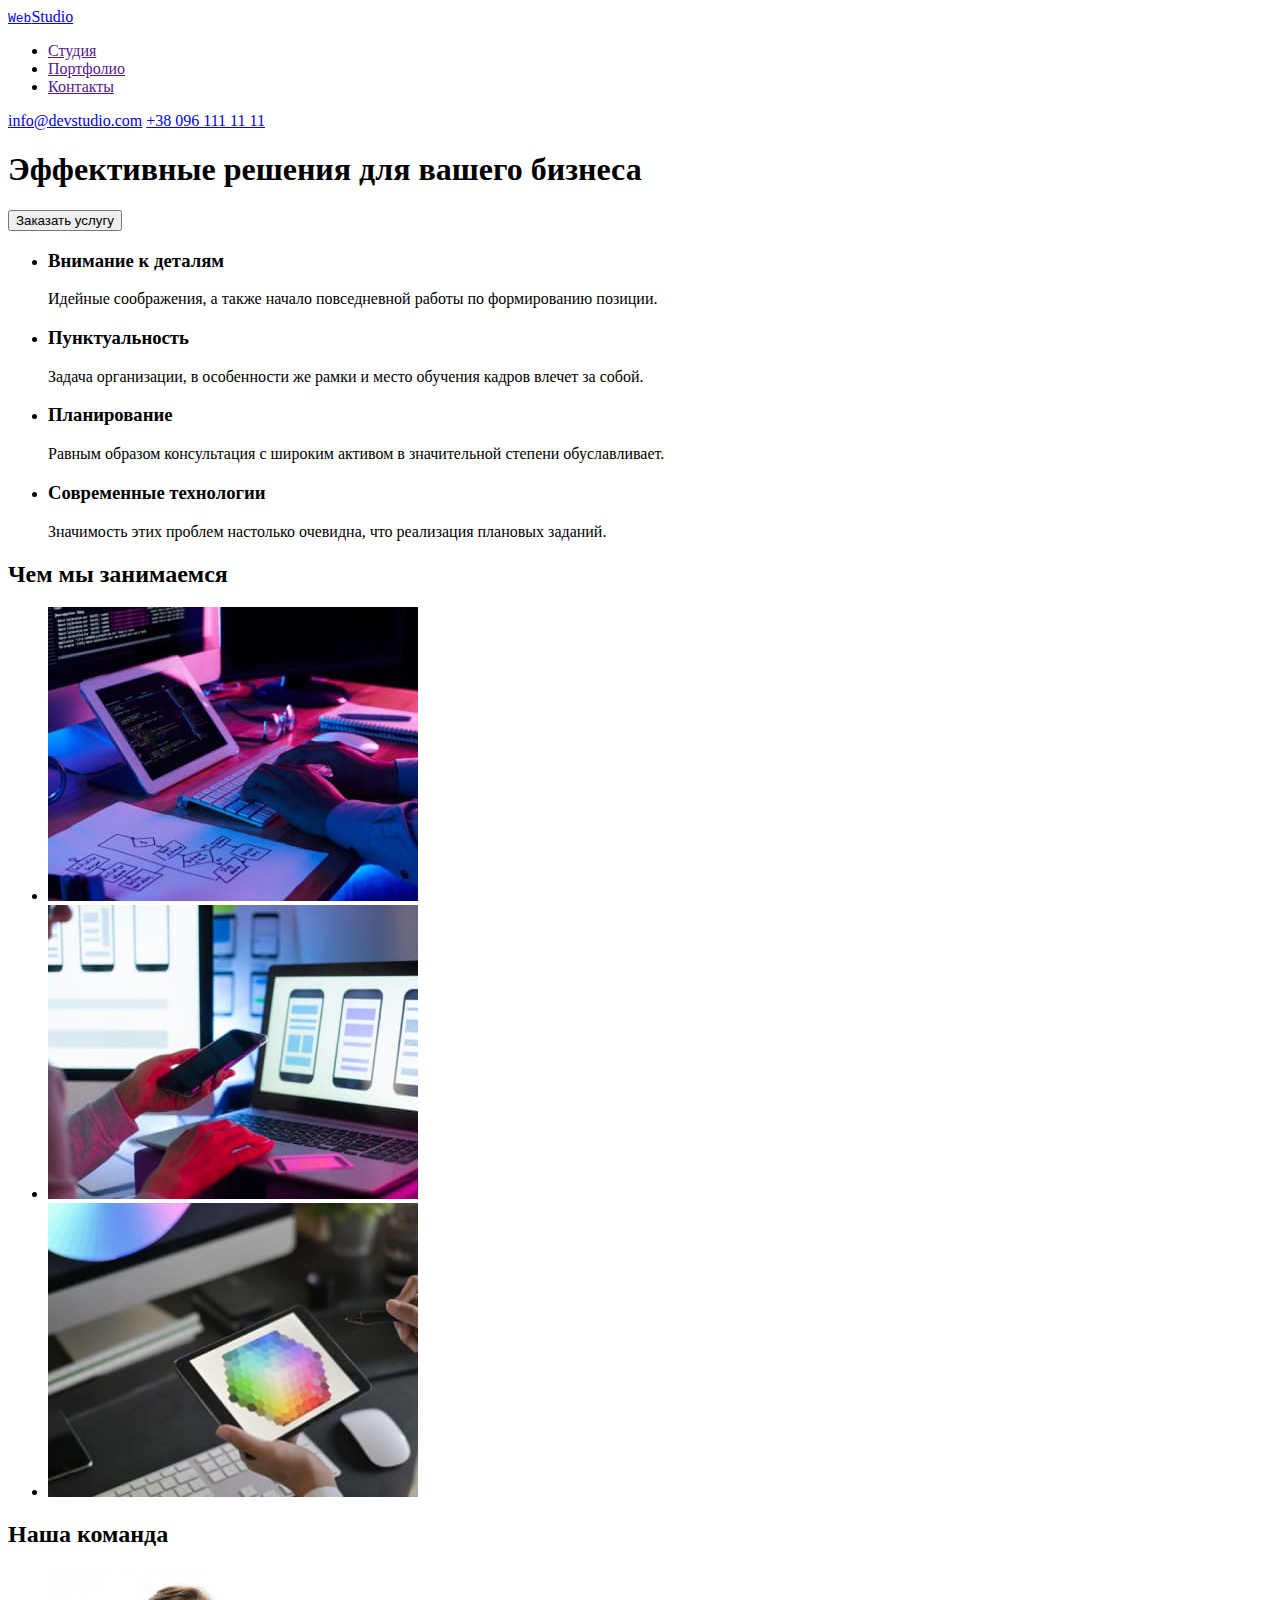
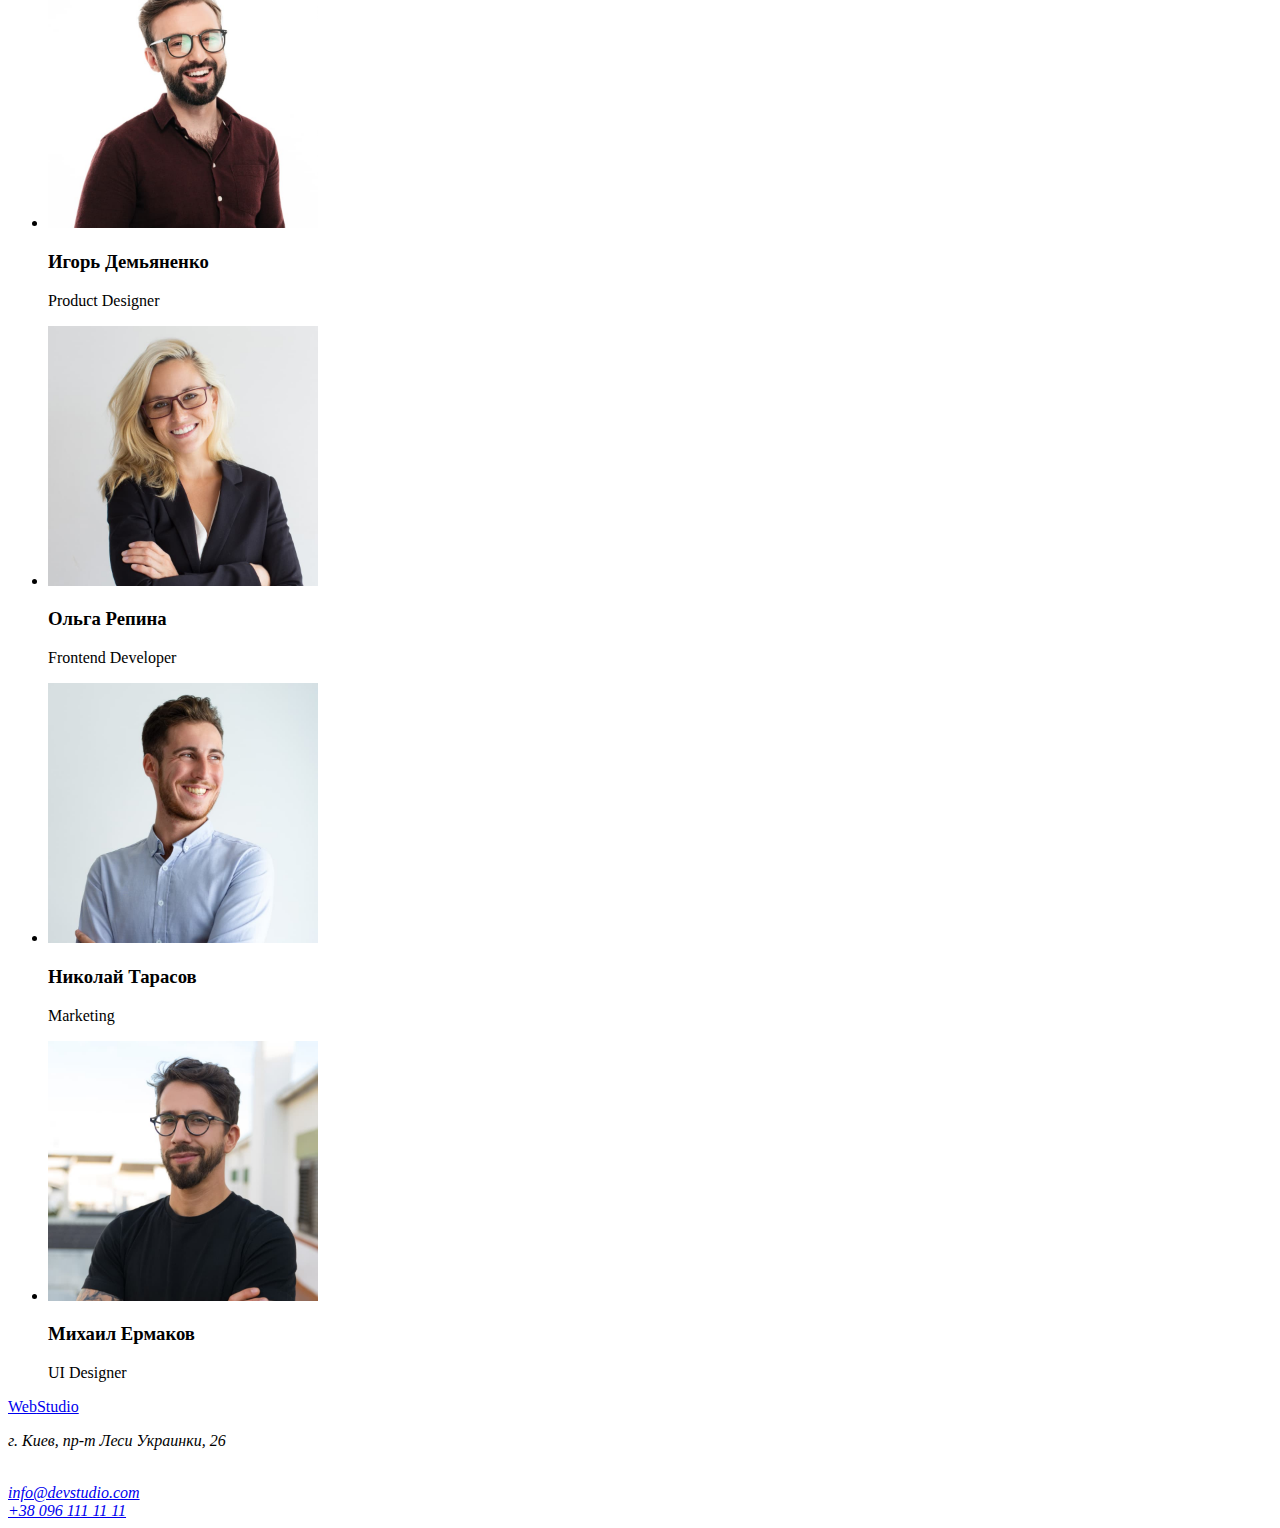
==== index.html @ 7d55f11e "копія дз 1" ====
<!DOCTYPE html>
<html lang="ru">
<head>
    <meta charset="UTF-8">
    <meta http-equiv="X-UA-Compatible" content="IE=edge">
    <meta name="viewport" content="width=device-width, initial-scale=1.0">
    <title>Document</title>
</head>
<body>
    <header>
        <nav>
            <a href="index.html"><samp>Web</samp>Studio</a>
            <ul>
                <li><a href="">Студия</a></li>
                <li><a href="">Портфолио</a></li>
                <li><a href="">Контакты</a></li>
            </ul>
        </nav>
        <div>
            <a href="mailto:info@devstudio.com">info@devstudio.com</a>
            <a href="tel:+380961111111">+38 096 111 11 11</a>
        </div>
    </header>
    <main>
        <!-- секція герой -->
        <section>
            <h1>Эффективные решения для вашего бизнеса</h1>
            <button type="button" >Заказать услугу</button>
        </section>

        <!-- секція про нас -->

        <section>
            <h2 hidden>О нас</h2>
            <ul>
                <li>
                    <h3>Внимание к деталям</h3>
                    <p>Идейные соображения, а также начало повседневной работы по формированию позиции.</p>
                </li>
                <li>
                    <h3>Пунктуальность</h3>
                    <p>Задача организации, в особенности же рамки и место обучения кадров влечет за собой.</p>
                </li>
                <li>
                    <h3>Планирование</h3>
                    <p>Равным образом консультация с широким активом в значительной степени обуславливает.</p>
                </li>
                <li>
                    <h3>Современные технологии</h3>
                    <p>Значимость этих проблем настолько очевидна, что реализация плановых заданий.</p>
                </li>
            </ul>
        </section>

        <!-- секція чим ми займамося -->
        <section>
            <h2>Чем мы занимаемся</h2>
            <ul>
                <li>
                    <img src="./images/work/work1.jpg" alt="Работа за компьютером" width="370">
                </li>
                <li>
                    <img src="./images/work/work2.jpg" alt="Рука с телефоном перед компьютером" width="370">
                </li>
                <li>
                    <img src="./images/work/work3.jpg" alt="Планшет" width="370" >
                </li>
            </ul>
        </section>

        <!-- секція наша команда -->
        <section>
                <h2>Наша команда</h2>
                <ul>
                    <li>
                        <img src="./images/team/person1.jpg" alt="фото мужчины" width="270" >
                        <h3>Игорь Демьяненко</h3>
                        <p>Product Designer</p>
                    </li>
                    <li>
                        <img src="./images/team/person2.jpg" alt="фото женщины" width="270">
                        <h3>Ольга Репина</h3>
                        <p>Frontend Developer</p>
                    </li>
                    <li>
                        <img src="./images/team/person3.jpg" alt="фото мужчины" width="270">
                        <h3>Николай Тарасов</h3>
                        <p>Marketing</p>
                    </li>
                    <li>
                        <img src="./images/team/person4.jpg" alt="фото мужчины"  width="270">
                        <h3>Михаил Ермаков</h3>
                        <p>UI Designer</p>
                    </li>
                </ul>
        </section>
    </main>


    <footer>
        <a href="index.html"><span>Web</span>Studio</a>
        <address>
            <p>г. Киев, пр-т Леси Украинки, 26</p><br />
            <a href="mailto:info@devstudio.com">info@devstudio.com</a><br />
            <a href="tel:+380961111111">+38 096 111 11 11</a>
        </address>
    </footer>
</body>
</html>
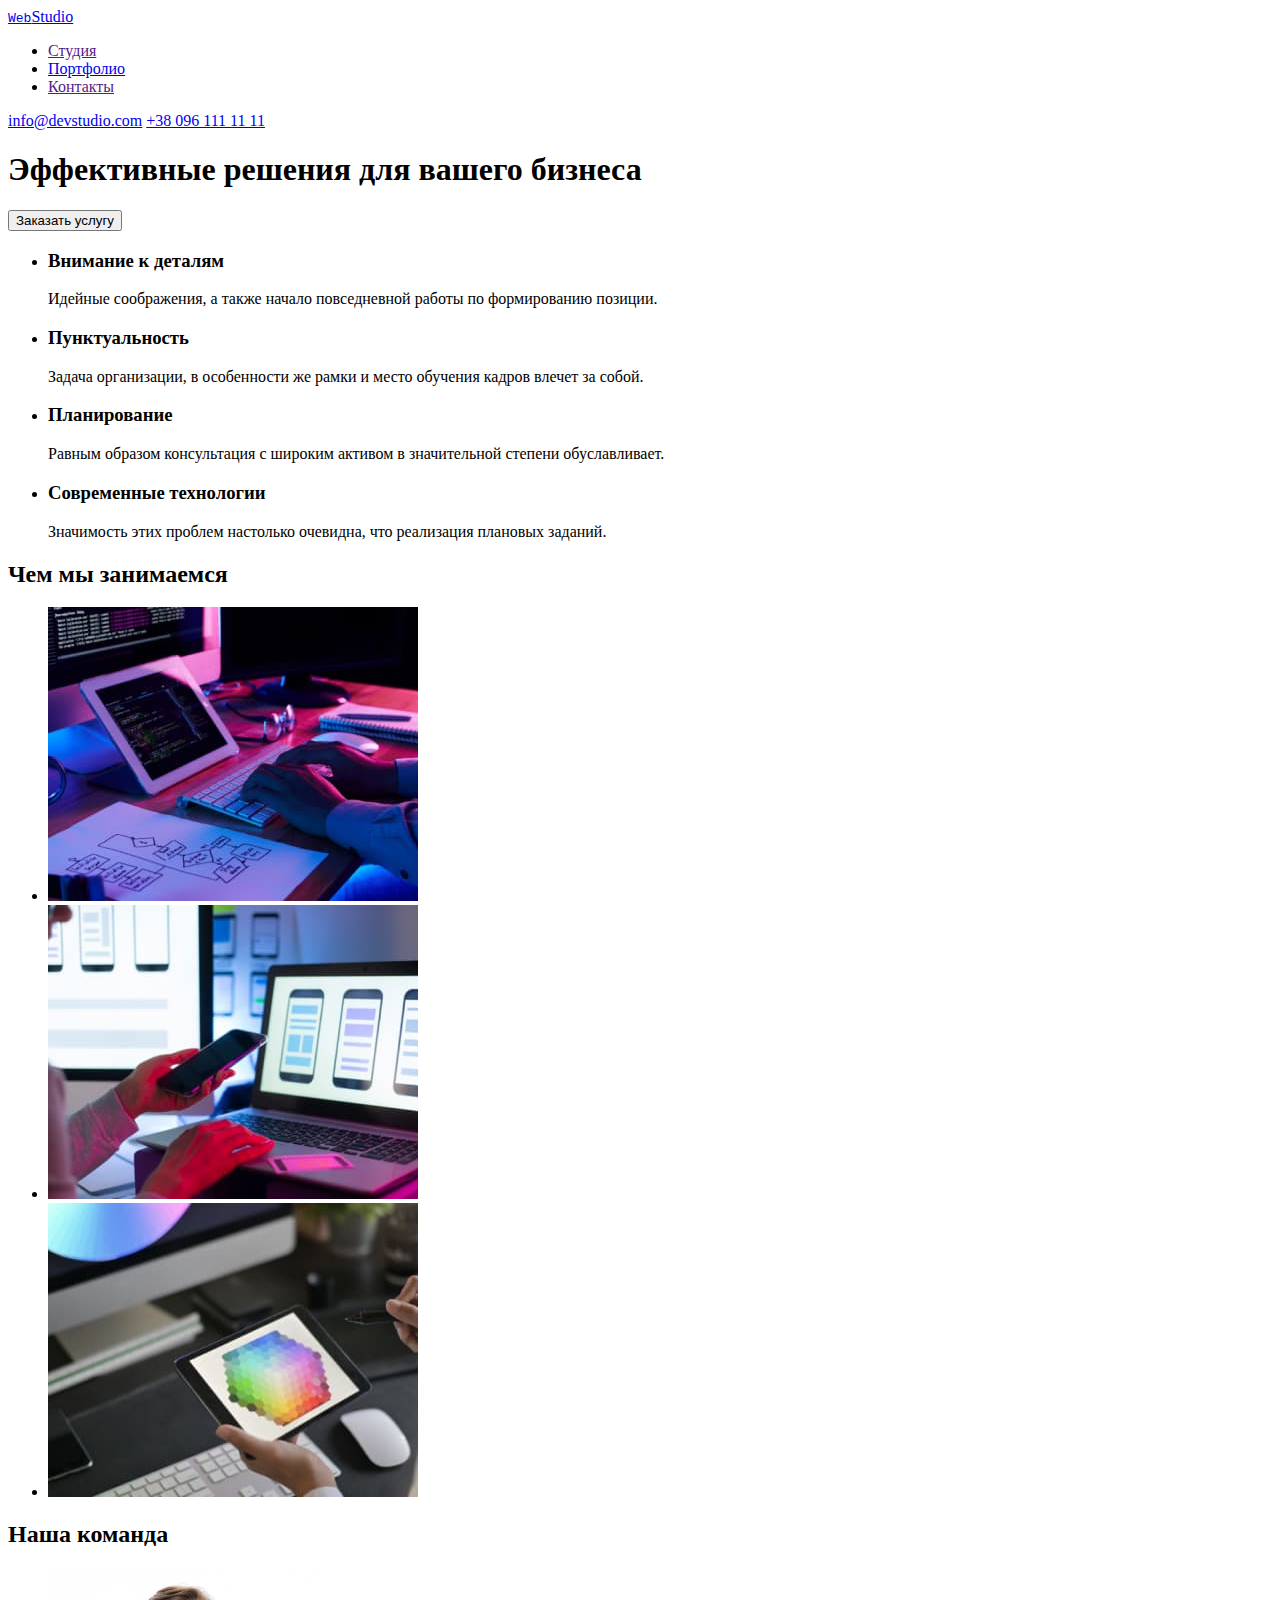
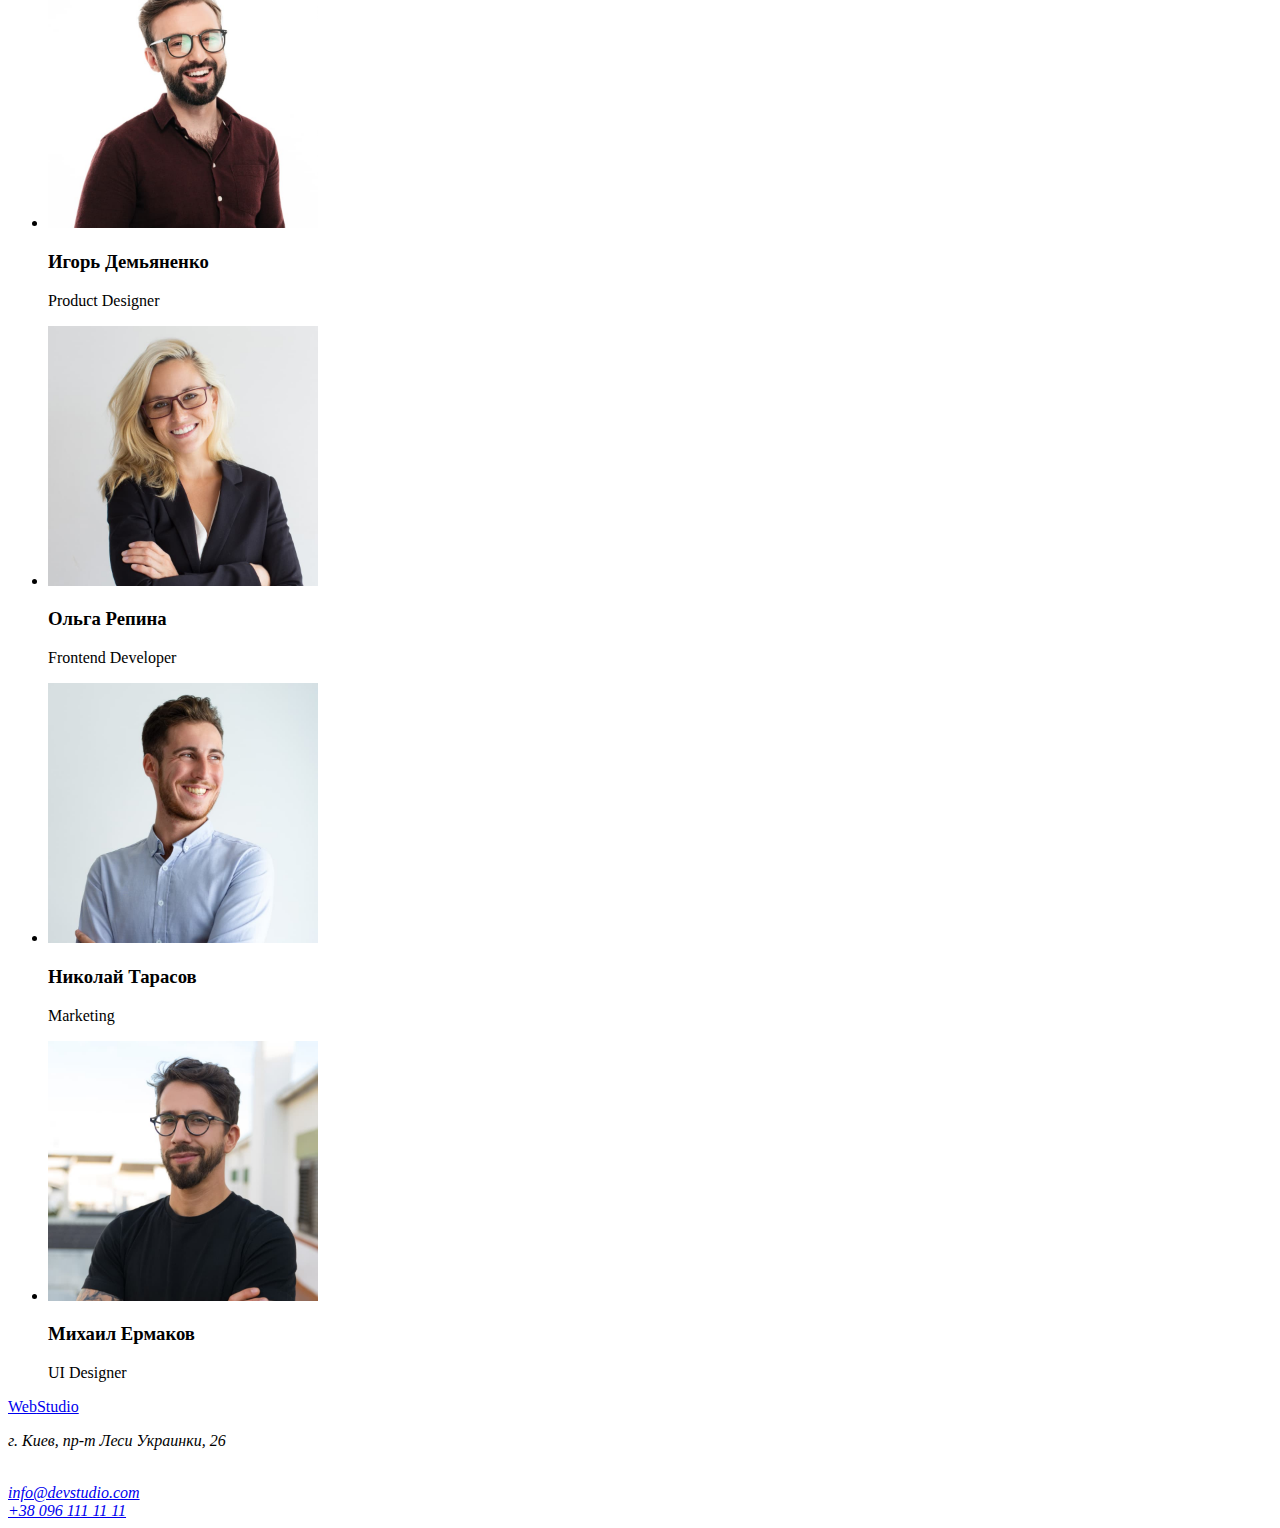
==== commit 207600b4: "дз1+портфоліо" ====
--- a/index.html
+++ b/index.html
@@ -5,6 +5,7 @@
     <meta http-equiv="X-UA-Compatible" content="IE=edge">
     <meta name="viewport" content="width=device-width, initial-scale=1.0">
     <title>Document</title>
+    <link rel="stylesheet" href="./css/style.css">
 </head>
 <body>
     <header>
@@ -12,7 +13,7 @@
             <a href="index.html"><samp>Web</samp>Studio</a>
             <ul>
                 <li><a href="">Студия</a></li>
-                <li><a href="">Портфолио</a></li>
+                <li><a href="./portfolio.html">Портфолио</a></li>
                 <li><a href="">Контакты</a></li>
             </ul>
         </nav>
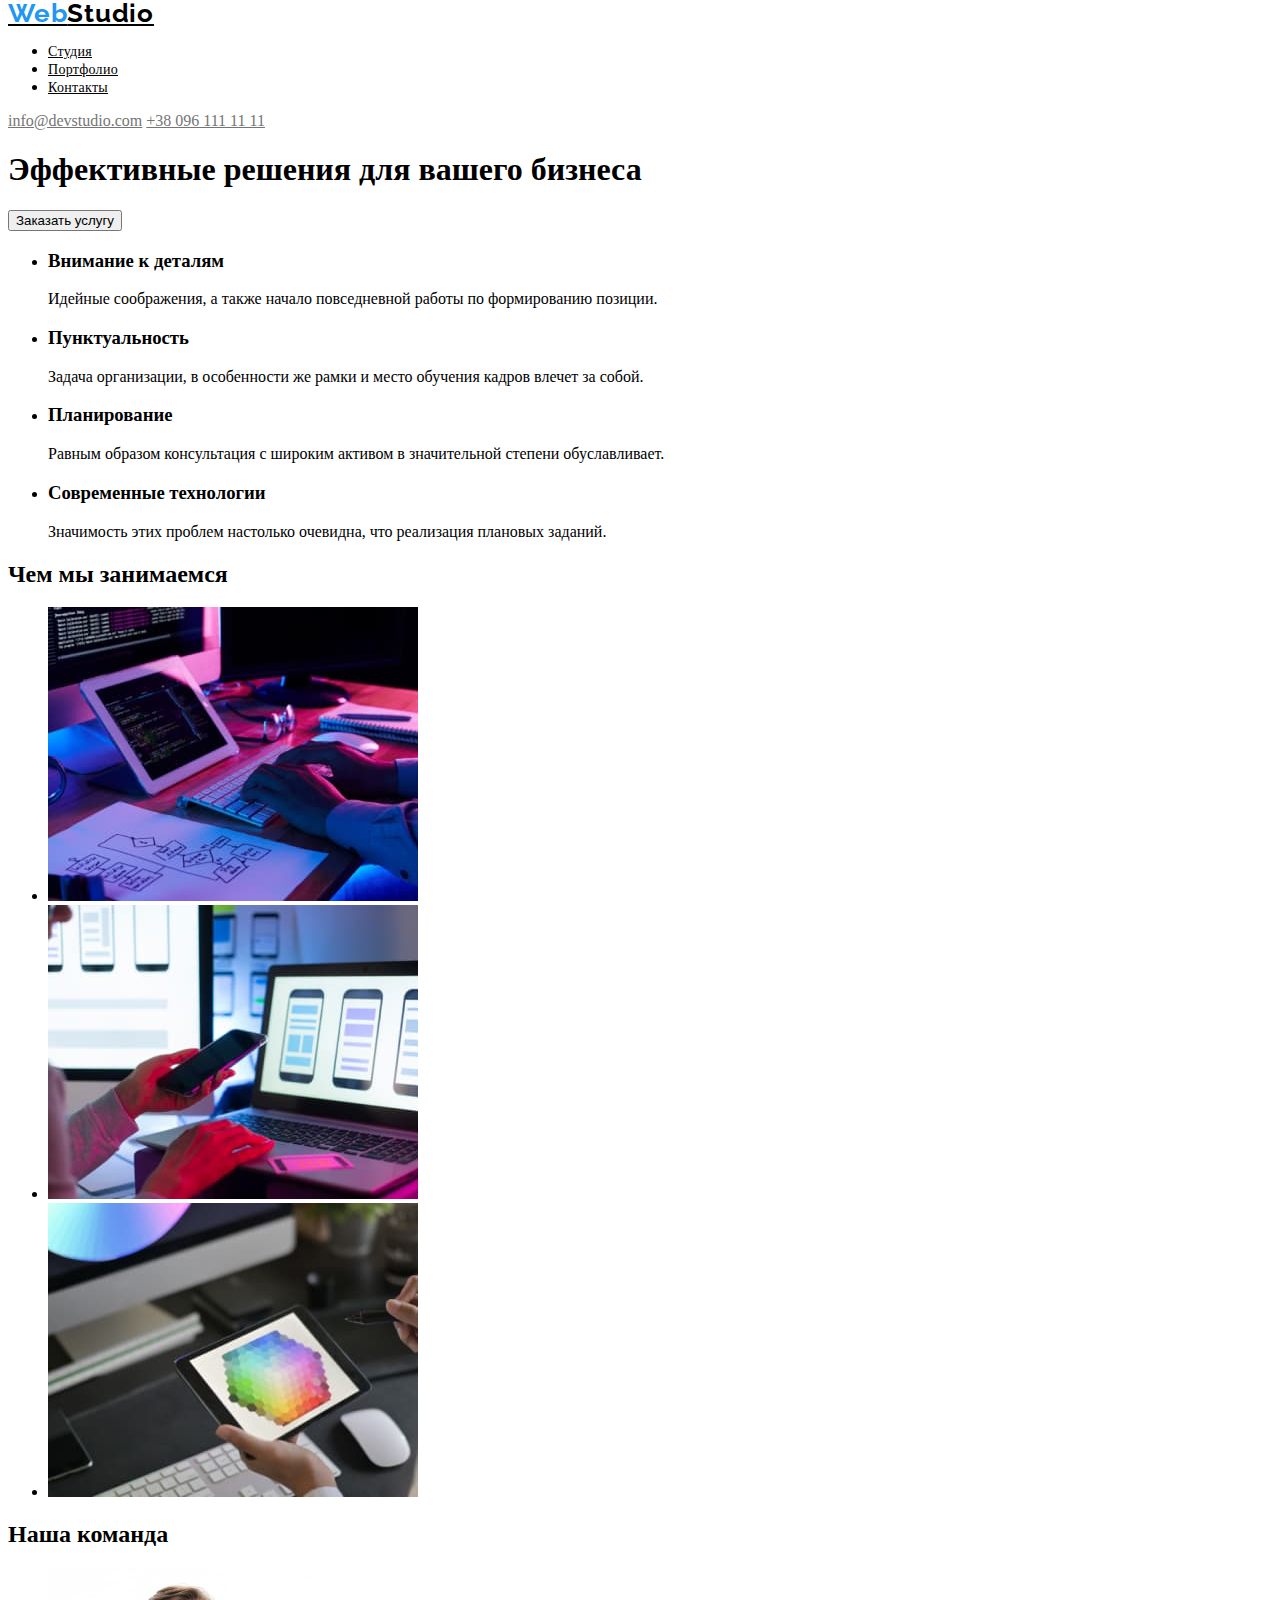
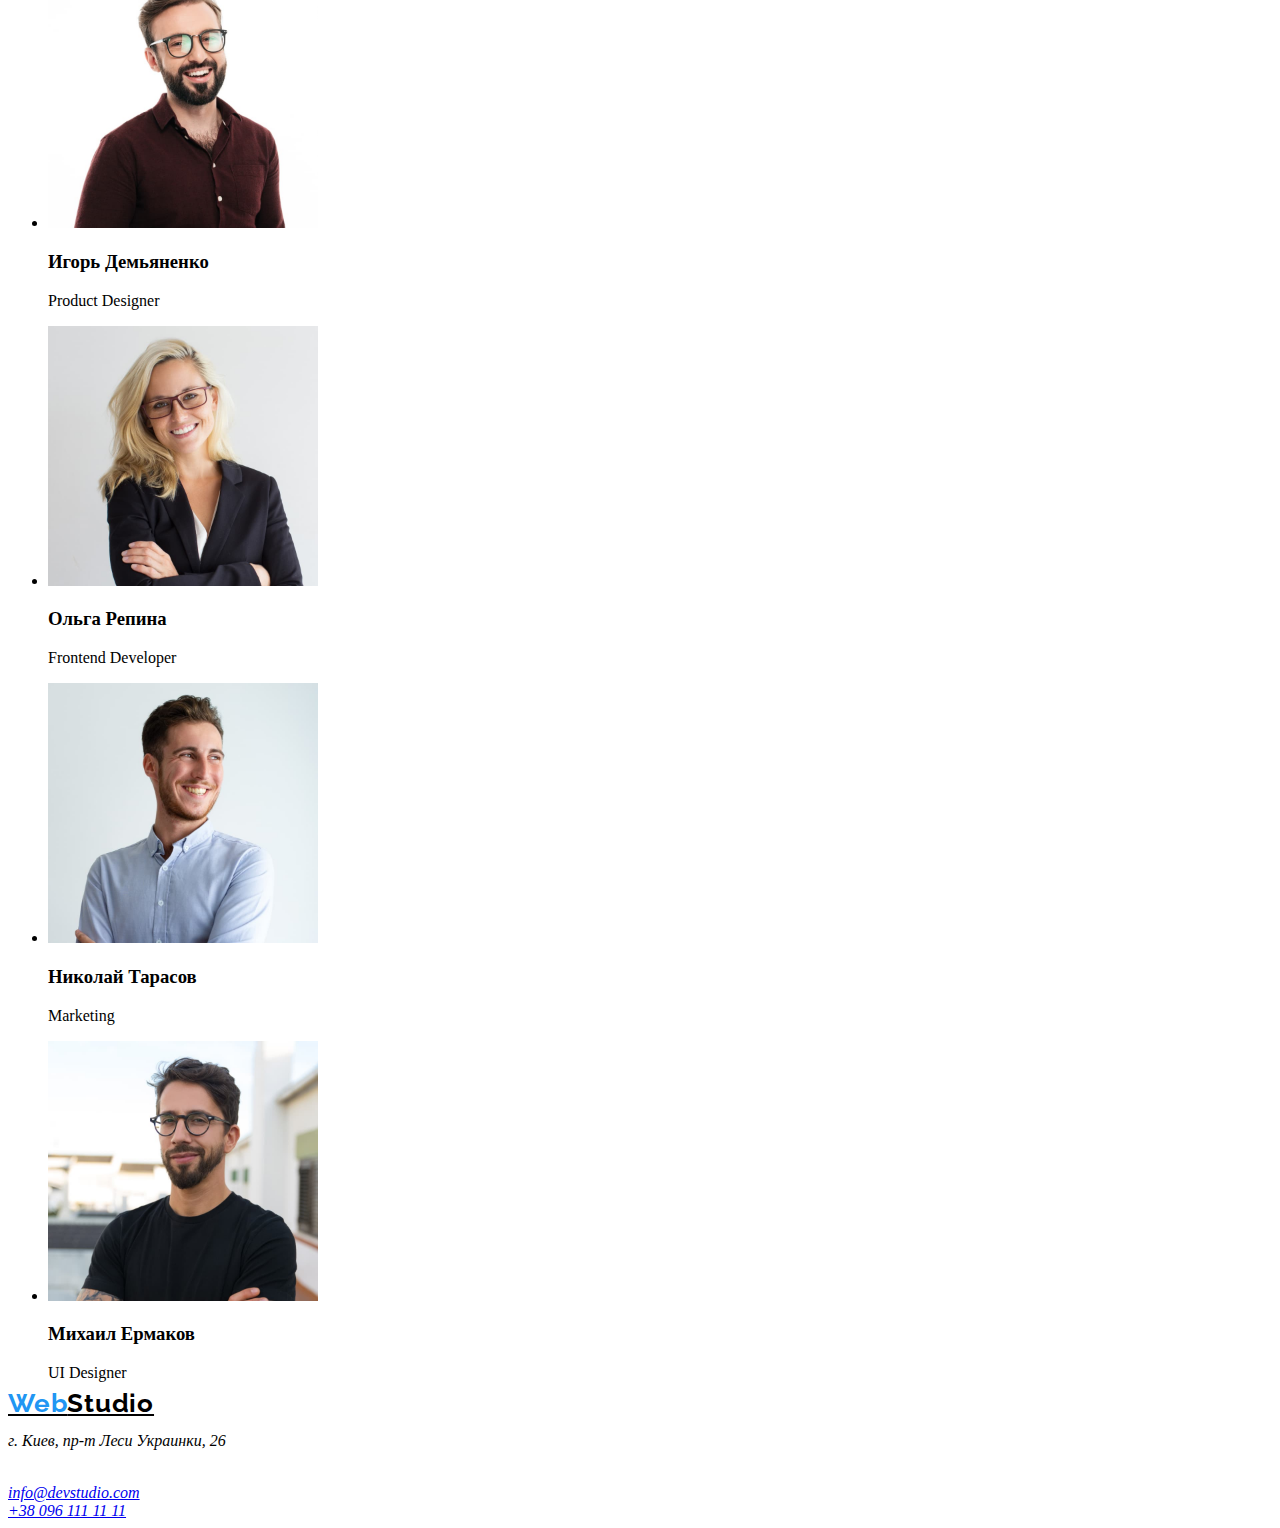
==== commit 8087d04c: "стилі в header" ====
--- a/index.html
+++ b/index.html
@@ -5,21 +5,22 @@
     <meta http-equiv="X-UA-Compatible" content="IE=edge">
     <meta name="viewport" content="width=device-width, initial-scale=1.0">
     <title>Document</title>
+    <link href="https://fonts.googleapis.com/css2?family=Raleway:wght@700&family=Roboto:wght@400;500;700;900&display=swap" rel="stylesheet">
     <link rel="stylesheet" href="./css/style.css">
 </head>
 <body>
-    <header>
-        <nav>
-            <a href="index.html"><samp>Web</samp>Studio</a>
+    <header class="heder">
+        <nav class="nav">
+            <a class="logo" href="index.html"><span class="web">Web</span>Studio</a>
             <ul>
-                <li><a href="">Студия</a></li>
-                <li><a href="./portfolio.html">Портфолио</a></li>
-                <li><a href="">Контакты</a></li>
+                <li><a class="nav-link" href="index.html">Студия</a></li>
+                <li><a class="nav-link" href="./portfolio.html">Портфолио</a></li>
+                <li><a class="nav-link" href="">Контакты</a></li>
             </ul>
         </nav>
-        <div>
-            <a href="mailto:info@devstudio.com">info@devstudio.com</a>
-            <a href="tel:+380961111111">+38 096 111 11 11</a>
+        <div class="contacts-link">
+            <a class="contacts-link" href="mailto:info@devstudio.com">info@devstudio.com</a>
+            <a  class="contacts-link" href="tel:+380961111111">+38 096 111 11 11</a>
         </div>
     </header>
     <main>
@@ -99,7 +100,7 @@
 
 
     <footer>
-        <a href="index.html"><span>Web</span>Studio</a>
+        <a  class="logo" href="index.html"><span class="web">Web</span>Studio</a>
         <address>
             <p>г. Киев, пр-т Леси Украинки, 26</p><br />
             <a href="mailto:info@devstudio.com">info@devstudio.com</a><br />
--- a/css/style.css
+++ b/css/style.css
@@ -0,0 +1,59 @@
+:root {
+    --main-text-color: #757575;
+    --logo-color: #000000;
+    --secondary-title-colour: #FFFFFF;
+    --title-colour: #212121;
+    --akcent-colour: #2196F3;
+    --main-font: "Roboto"; sans-serif;
+    --secondary-font: "Raleway"; sans-serif;
+}
+
+/* стилі сторінки */
+
+.page {
+    font-family: var(--maint-font);
+    color: var(--main-text-color);
+}
+.list {
+    list-style: none;
+}
+.link {
+    text-decoration: none;
+}
+
+/* logo */
+
+.logo {
+    font-family: var(--secondary-font);
+    font-weight: bold;
+    font-size: 26px;
+    line-height: 1.19px;
+    letter-spacing: 0.03em;
+    color: var(--logo-color);
+}
+
+.web {
+    color: var(--akcent-colour);
+}
+
+/* nav */
+
+.nav-link {
+    color: var var(--title-colour);
+    font-weight: 500;
+    font-size: 14px;
+    line-height: 1.14px;
+    letter-spacing: 0.02em;
+}
+
+.contacts-link {
+    color: var(--main-text-color);
+}
+
+.nav-link:hover,
+.nav-link:focus,
+.contacts-link:hover,
+.contacts-link:focus {
+    color: var(--akcent-colour)
+}
+
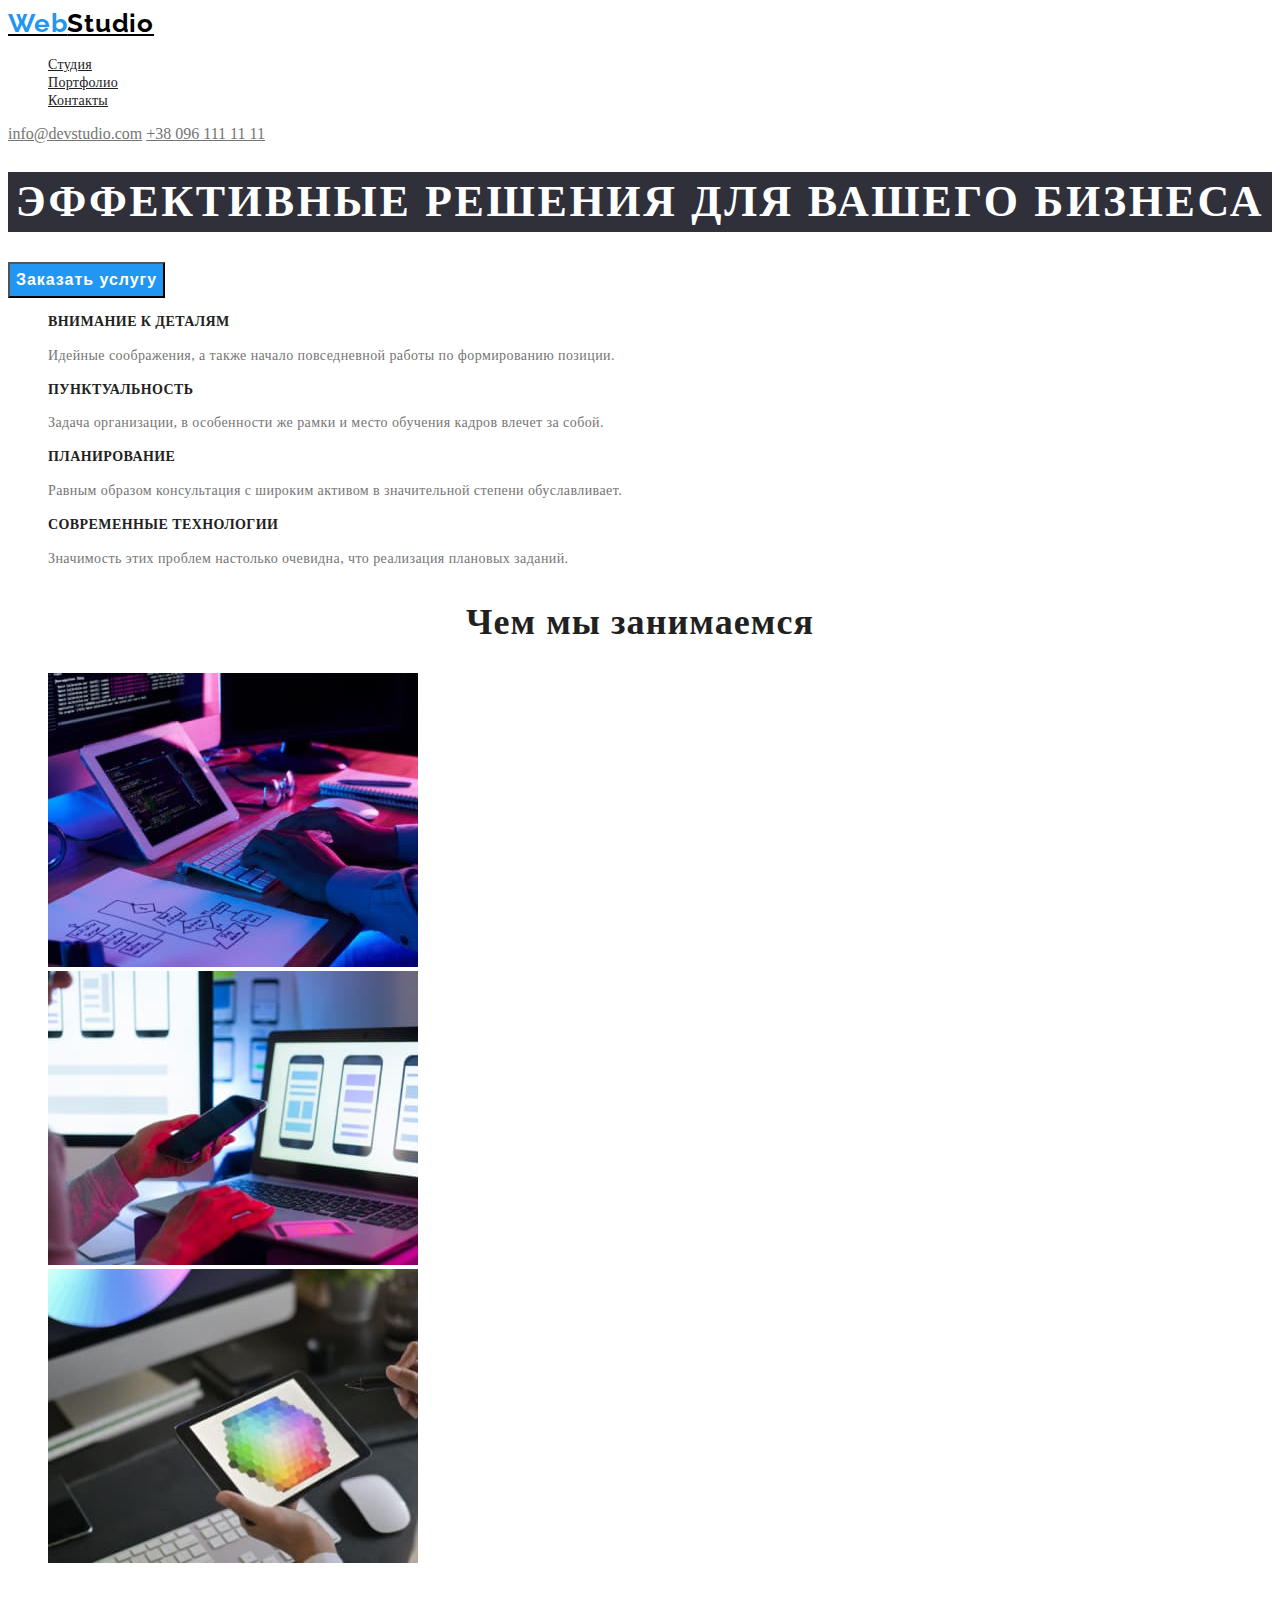
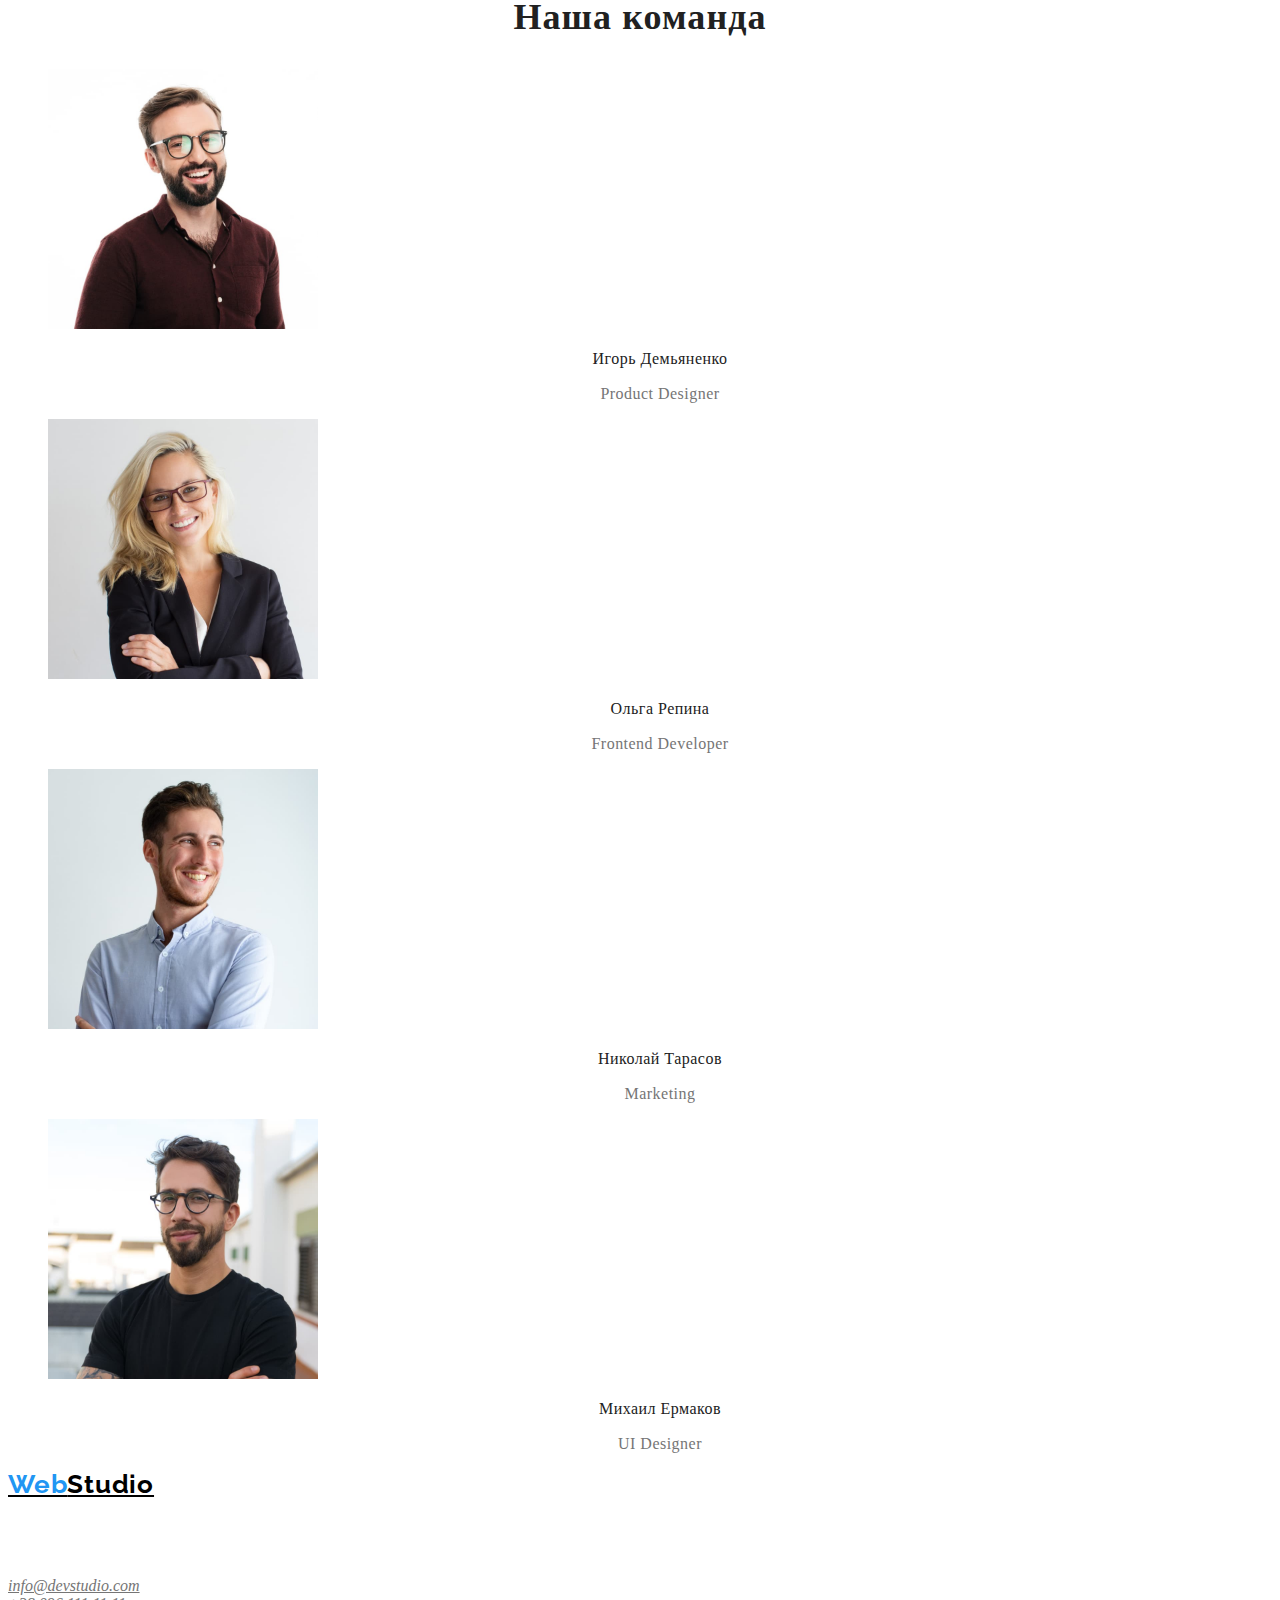
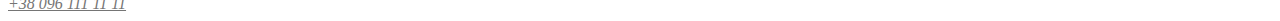
==== commit 2c67d7eb: "головна сторінка текст" ====
--- a/index.html
+++ b/index.html
@@ -8,56 +8,56 @@
     <link href="https://fonts.googleapis.com/css2?family=Raleway:wght@700&family=Roboto:wght@400;500;700;900&display=swap" rel="stylesheet">
     <link rel="stylesheet" href="./css/style.css">
 </head>
-<body>
+<body class="page" >
     <header class="heder">
         <nav class="nav">
             <a class="logo" href="index.html"><span class="web">Web</span>Studio</a>
-            <ul>
+            <ul class="link">
                 <li><a class="nav-link" href="index.html">Студия</a></li>
                 <li><a class="nav-link" href="./portfolio.html">Портфолио</a></li>
                 <li><a class="nav-link" href="">Контакты</a></li>
             </ul>
         </nav>
         <div class="contacts-link">
-            <a class="contacts-link" href="mailto:info@devstudio.com">info@devstudio.com</a>
-            <a  class="contacts-link" href="tel:+380961111111">+38 096 111 11 11</a>
+            <a class="contacts-link link" href="mailto:info@devstudio.com">info@devstudio.com</a>
+            <a  class="contacts-link link" href="tel:+380961111111">+38 096 111 11 11</a>
         </div>
     </header>
     <main>
         <!-- секція герой -->
-        <section>
-            <h1>Эффективные решения для вашего бизнеса</h1>
-            <button type="button" >Заказать услугу</button>
+        <section class="section-hero" >
+            <h1 class="hero-title">Эффективные решения для вашего бизнеса</h1>
+            <button class="hero-button" type="button" >Заказать услугу</button>
         </section>
 
         <!-- секція про нас -->
 
-        <section>
+        <section class="about-us">
             <h2 hidden>О нас</h2>
-            <ul>
+            <ul  class="link">
                 <li>
-                    <h3>Внимание к деталям</h3>
-                    <p>Идейные соображения, а также начало повседневной работы по формированию позиции.</p>
+                    <h3 class="about-us-title">Внимание к деталям</h3>
+                    <p class="about-us-text">Идейные соображения, а также начало повседневной работы по формированию позиции.</p>
                 </li>
                 <li>
-                    <h3>Пунктуальность</h3>
-                    <p>Задача организации, в особенности же рамки и место обучения кадров влечет за собой.</p>
+                    <h3  class="about-us-title">Пунктуальность</h3>
+                    <p class="about-us-text">Задача организации, в особенности же рамки и место обучения кадров влечет за собой.</p>
                 </li>
                 <li>
-                    <h3>Планирование</h3>
-                    <p>Равным образом консультация с широким активом в значительной степени обуславливает.</p>
+                    <h3 class="about-us-title">Планирование</h3>
+                    <p class="about-us-text">Равным образом консультация с широким активом в значительной степени обуславливает.</p>
                 </li>
                 <li>
-                    <h3>Современные технологии</h3>
-                    <p>Значимость этих проблем настолько очевидна, что реализация плановых заданий.</p>
+                    <h3 class="about-us-title">Современные технологии</h3>
+                    <p class="about-us-text">Значимость этих проблем настолько очевидна, что реализация плановых заданий.</p>
                 </li>
             </ul>
         </section>
 
         <!-- секція чим ми займамося -->
-        <section>
-            <h2>Чем мы занимаемся</h2>
-            <ul>
+        <section class="section-work">
+            <h2 class="work-title" >Чем мы занимаемся</h2>
+            <ul class="link" >
                 <li>
                     <img src="./images/work/work1.jpg" alt="Работа за компьютером" width="370">
                 </li>
@@ -71,28 +71,28 @@
         </section>
 
         <!-- секція наша команда -->
-        <section>
-                <h2>Наша команда</h2>
-                <ul>
+        <section class="our-team">
+                <h2 class="team-title">Наша команда</h2>
+                <ul class="link">
                     <li>
                         <img src="./images/team/person1.jpg" alt="фото мужчины" width="270" >
-                        <h3>Игорь Демьяненко</h3>
-                        <p>Product Designer</p>
+                        <h3 class="team-name">Игорь Демьяненко</h3>
+                        <p class="team-text">Product Designer</p>
                     </li>
                     <li>
                         <img src="./images/team/person2.jpg" alt="фото женщины" width="270">
-                        <h3>Ольга Репина</h3>
-                        <p>Frontend Developer</p>
+                        <h3 class="team-name">Ольга Репина</h3>
+                        <p class="team-text">Frontend Developer</p>
                     </li>
                     <li>
                         <img src="./images/team/person3.jpg" alt="фото мужчины" width="270">
-                        <h3>Николай Тарасов</h3>
-                        <p>Marketing</p>
+                        <h3 class="team-name">Николай Тарасов</h3>
+                        <p class="team-text">Marketing</p>
                     </li>
                     <li>
                         <img src="./images/team/person4.jpg" alt="фото мужчины"  width="270">
-                        <h3>Михаил Ермаков</h3>
-                        <p>UI Designer</p>
+                        <h3 class="team-name">Михаил Ермаков</h3>
+                        <p class="team-text">UI Designer</p>
                     </li>
                 </ul>
         </section>
@@ -102,9 +102,9 @@
     <footer>
         <a  class="logo" href="index.html"><span class="web">Web</span>Studio</a>
         <address>
-            <p>г. Киев, пр-т Леси Украинки, 26</p><br />
-            <a href="mailto:info@devstudio.com">info@devstudio.com</a><br />
-            <a href="tel:+380961111111">+38 096 111 11 11</a>
+            <p class="address">г. Киев, пр-т Леси Украинки, 26</p><br />
+            <a class="contacts-link link" href="mailto:info@devstudio.com">info@devstudio.com</a><br />
+            <a class="contacts-link link" href="tel:+380961111111">+38 096 111 11 11</a>
         </address>
     </footer>
 </body>
--- a/css/style.css
+++ b/css/style.css
@@ -14,20 +14,19 @@
     font-family: var(--maint-font);
     color: var(--main-text-color);
 }
-.list {
+
+.link {
     list-style: none;
 }
-.link {
-    text-decoration: none;
-}
+
 
 /* logo */
 
 .logo {
     font-family: var(--secondary-font);
-    font-weight: bold;
+    font-weight: 700;
     font-size: 26px;
-    line-height: 1.19px;
+    line-height: 1.19;
     letter-spacing: 0.03em;
     color: var(--logo-color);
 }
@@ -39,10 +38,10 @@
 /* nav */
 
 .nav-link {
-    color: var var(--title-colour);
+    color:var(--title-colour);
     font-weight: 500;
     font-size: 14px;
-    line-height: 1.14px;
+    line-height: 1.14;
     letter-spacing: 0.02em;
 }
 
@@ -56,4 +55,92 @@
 .contacts-link:focus {
     color: var(--akcent-colour)
 }
+ .hero-title {
+    font-weight: 900;
+    font-size: 44px;
+    line-height: 1.36;
+    text-align: center;
+    letter-spacing: 0.06em;
+    text-transform: uppercase;
+    color: var(--secondary-title-colour);
+    background-color: #2F303A;
+ }
+ .hero-button {
+    font-weight: 700;
+    font-size: 16px;
+    line-height: 1.87;    
+    display: flex;
+    align-items: center;
+    text-align: center;
+    letter-spacing: 0.06em;
+    color: var(--secondary-title-colour);
+    background-color: var(--akcent-colour);
+ }
 
+ /* <!-- секція про нас --> */
+
+ .about-us-title {
+    font-size: 14px;
+    line-height: 1.14;
+    letter-spacing: 0.03em;
+    text-transform: uppercase;
+    color: var(--title-colour);
+ }
+
+ .about-us-text {
+    font-weight: 400;
+    font-size: 14px;
+    line-height: 1.71;
+    letter-spacing: 0.03em;   
+    color: var(--main-text-color);
+ }
+
+ /* <!-- секція чим ми займамося --> */
+
+ .work-title {
+    font-weight: 700;
+    font-size: 36px;
+    line-height: 1.17;
+    text-align: center;
+    letter-spacing: 0.03em;
+    color: var(--title-colour)
+}
+
+/* <!-- секція наша команда --> */
+
+.team-title {
+    font-weight: 700;
+    font-size: 36px;
+    line-height: 1.16;
+    text-align: center;
+    letter-spacing: 0.03em;
+    color: var(--title-colour);
+}
+
+.team-name {
+    font-weight: 500;
+    font-size: 16px;
+    line-height: 1.19;
+    text-align: center;
+    letter-spacing: 0.03em;
+    color: var(--title-colour);
+}
+
+.team-text {
+    font-weight: 400;
+    font-size: 16px;
+    line-height: 1.19;
+    text-align: center;
+    letter-spacing: 0.03em;
+    color: var(--main-text-color);
+}
+
+/* footer */
+
+.address {
+    font-weight: 400
+    font-size: 14px;
+    line-height: 1.71;
+    letter-spacing: 0.03em;
+    color: var(--secondary-title-colour);
+}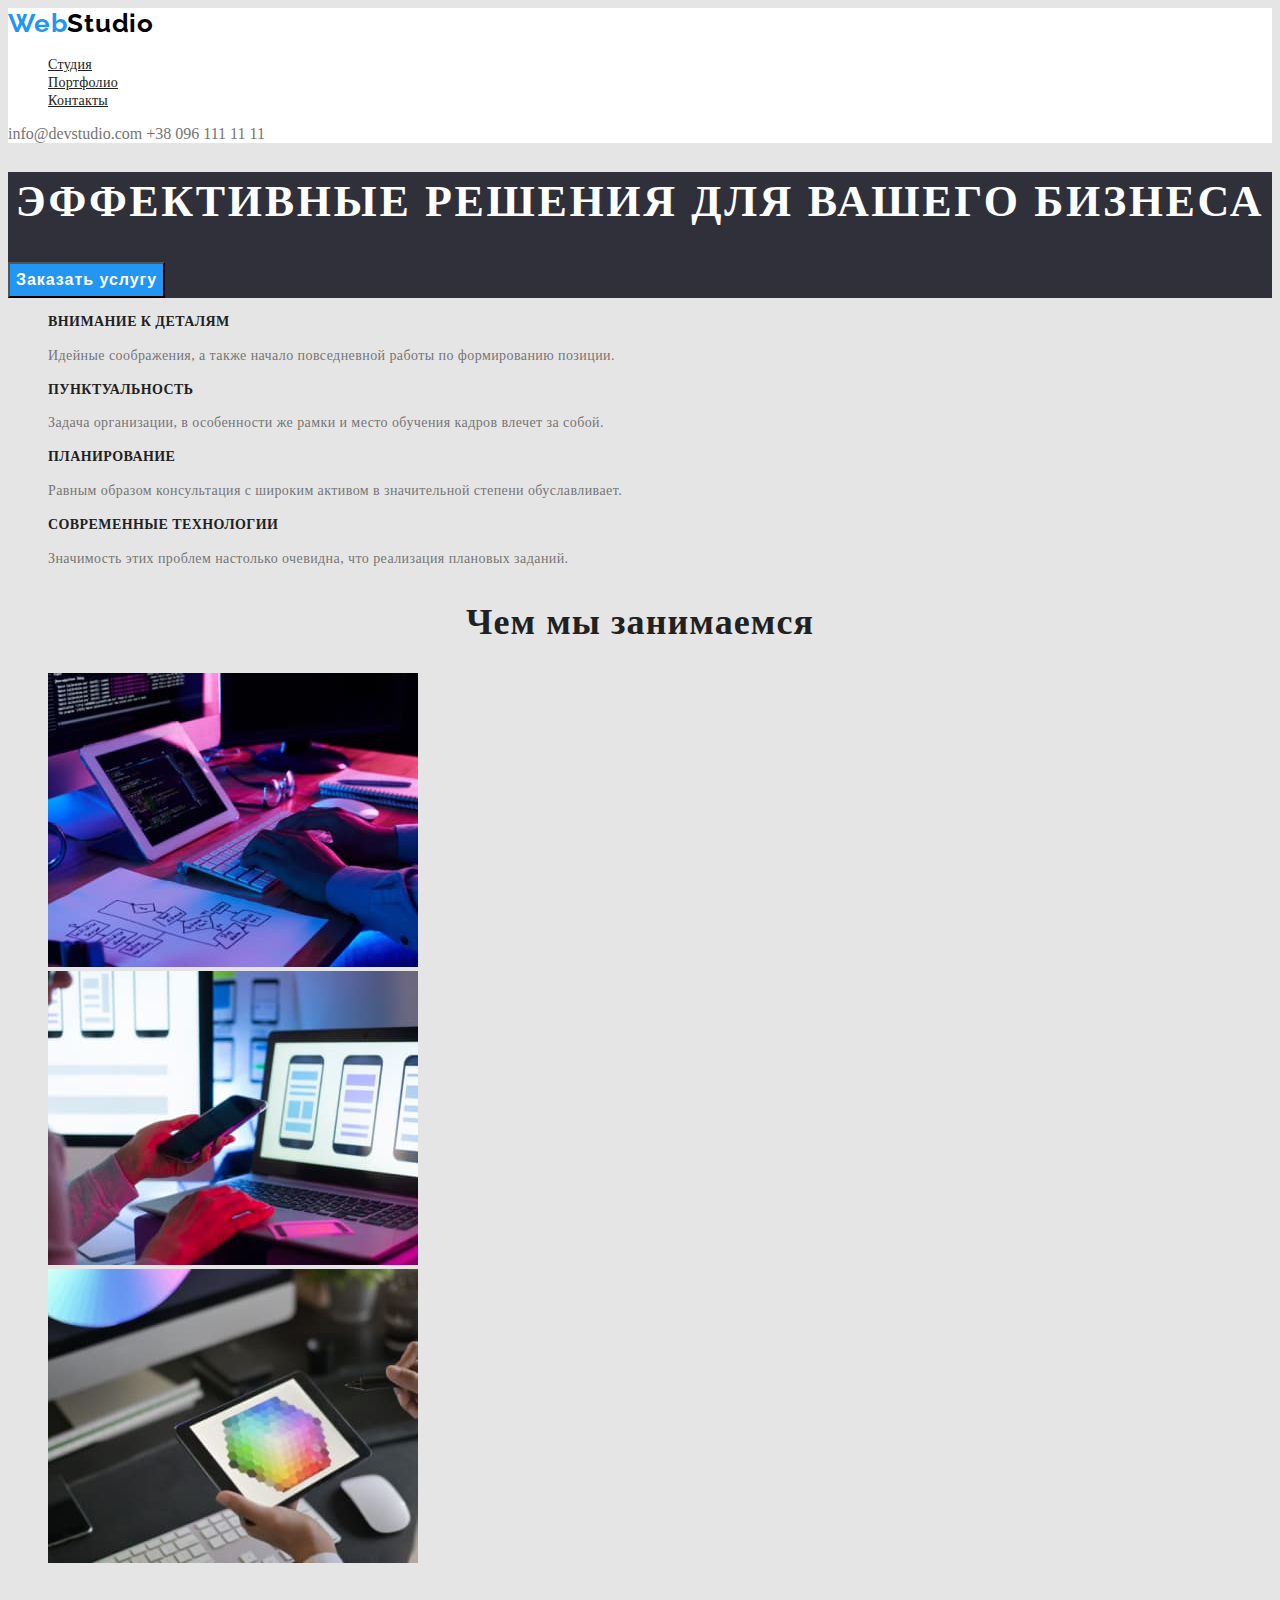
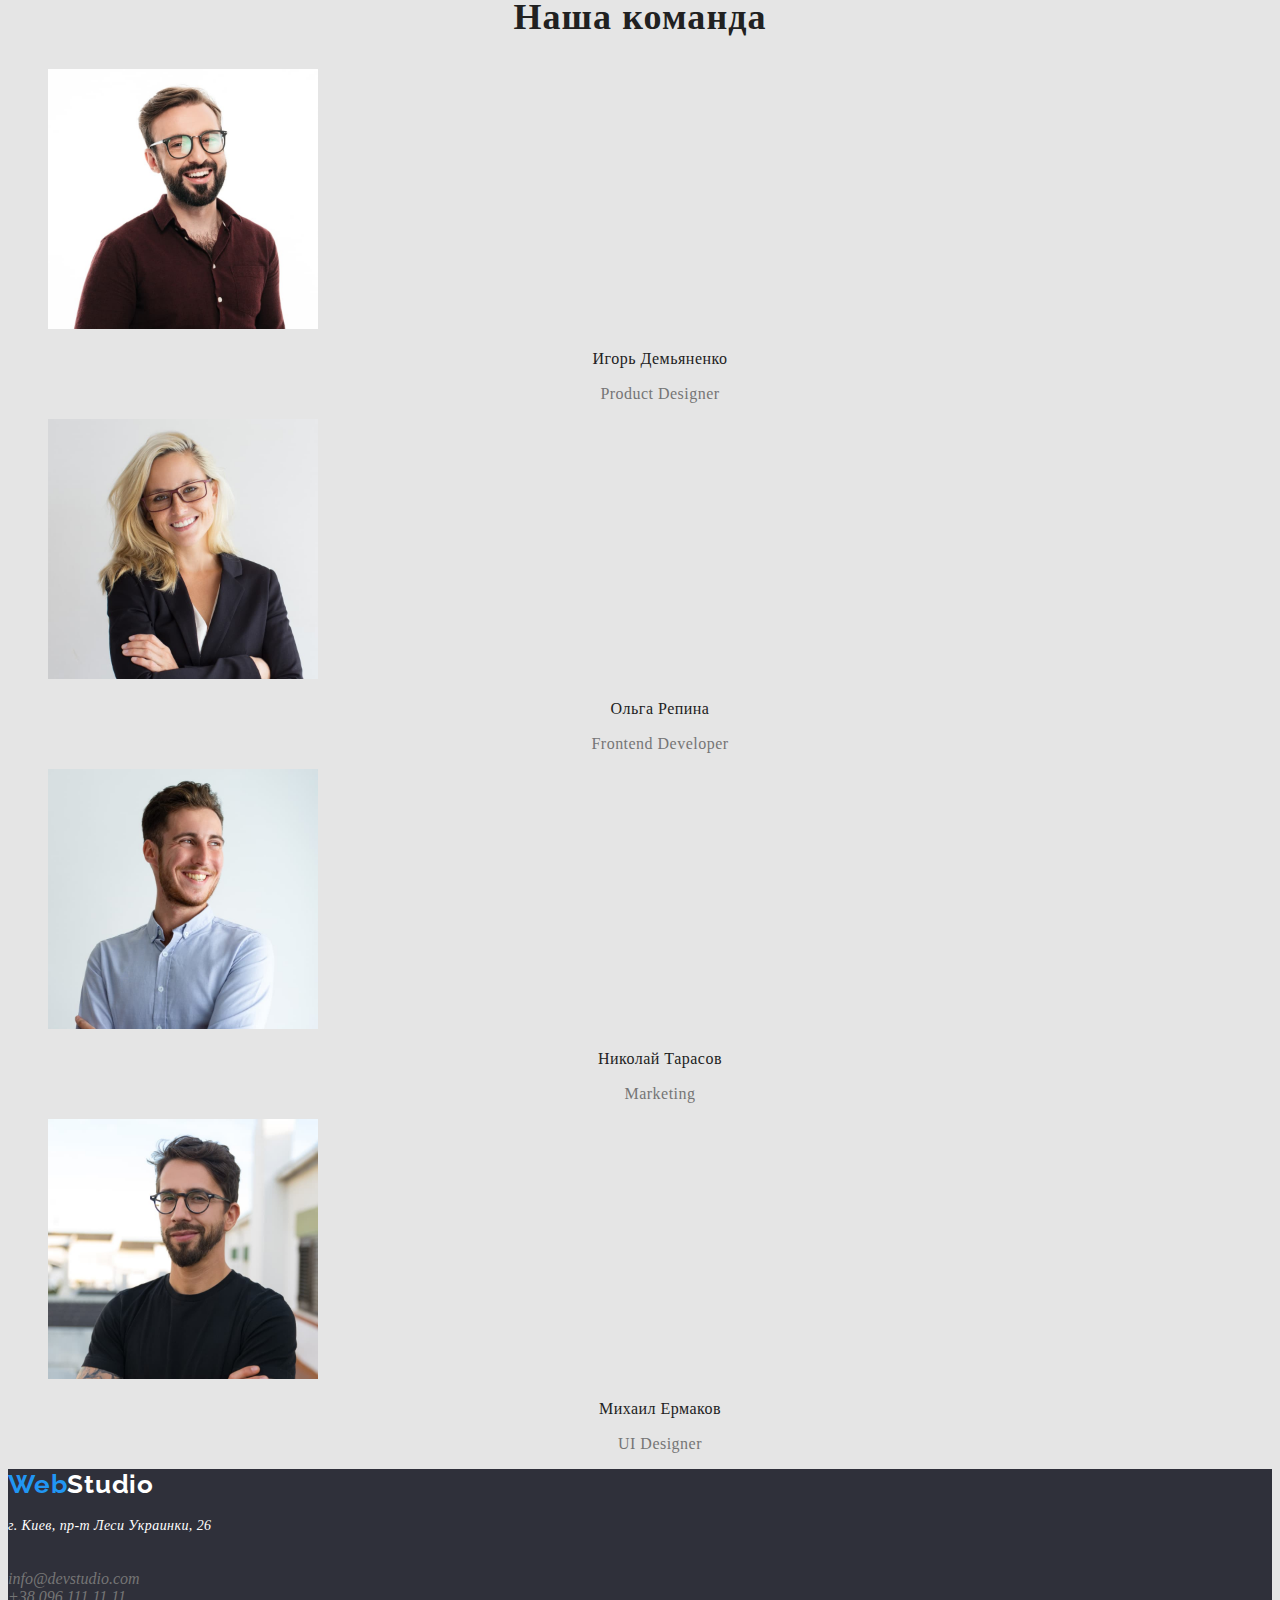
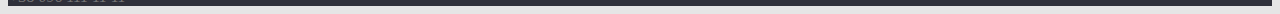
==== commit 81cae25f: "головна+портфоліо, текс" ====
--- a/index.html
+++ b/index.html
@@ -11,7 +11,7 @@
 <body class="page" >
     <header class="heder">
         <nav class="nav">
-            <a class="logo" href="index.html"><span class="web">Web</span>Studio</a>
+            <a class="logo link" href="index.html"><span class="web">Web</span>Studio</a>
             <ul class="link">
                 <li><a class="nav-link" href="index.html">Студия</a></li>
                 <li><a class="nav-link" href="./portfolio.html">Портфолио</a></li>
@@ -99,10 +99,10 @@
     </main>
 
 
-    <footer>
-        <a  class="logo" href="index.html"><span class="web">Web</span>Studio</a>
+    <footer class="footer">
+        <a  class="logo-footer link" href="index.html"><span class="web">Web</span>Studio</a>
         <address>
-            <p class="address">г. Киев, пр-т Леси Украинки, 26</p><br />
+            <p class="address link">г. Киев, пр-т Леси Украинки, 26</p><br />
             <a class="contacts-link link" href="mailto:info@devstudio.com">info@devstudio.com</a><br />
             <a class="contacts-link link" href="tel:+380961111111">+38 096 111 11 11</a>
         </address>
--- a/css/style.css
+++ b/css/style.css
@@ -1,11 +1,13 @@
 :root {
     --main-text-color: #757575;
     --logo-color: #000000;
-    --secondary-title-colour: #FFFFFF;
-    --title-colour: #212121;
-    --akcent-colour: #2196F3;
+    --secondary-title-color: #FFFFFF;
+    --title-color: #212121;
+    --akcent-color: #2196F3;
     --main-font: "Roboto"; sans-serif;
     --secondary-font: "Raleway"; sans-serif;
+    --main-background-color:#E5E5E5 ;
+    --secondary-background-color: #2F303A;
 }
 
 /* стилі сторінки */
@@ -13,12 +15,23 @@
 .page {
     font-family: var(--maint-font);
     color: var(--main-text-color);
+    background-color: var(--main-background-color);
+}
+
+.list {
+    list-style: none;
 }
 
 .link {
     list-style: none;
-}
-
+    text-decoration: none;
+}
+
+/* хедер */
+
+.heder {
+    background-color: var(--secondary-title-color);
+}
 
 /* logo */
 
@@ -32,13 +45,13 @@
 }
 
 .web {
-    color: var(--akcent-colour);
+    color: var(--akcent-color);
 }
 
 /* nav */
 
 .nav-link {
-    color:var(--title-colour);
+    color:var(--title-color);
     font-weight: 500;
     font-size: 14px;
     line-height: 1.14;
@@ -53,8 +66,11 @@
 .nav-link:focus,
 .contacts-link:hover,
 .contacts-link:focus {
-    color: var(--akcent-colour)
-}
+    color: var(--akcent-color)
+}
+
+/* hero */
+
  .hero-title {
     font-weight: 900;
     font-size: 44px;
@@ -62,8 +78,7 @@
     text-align: center;
     letter-spacing: 0.06em;
     text-transform: uppercase;
-    color: var(--secondary-title-colour);
-    background-color: #2F303A;
+    color: var(--secondary-title-color);
  }
  .hero-button {
     font-weight: 700;
@@ -73,8 +88,11 @@
     align-items: center;
     text-align: center;
     letter-spacing: 0.06em;
-    color: var(--secondary-title-colour);
-    background-color: var(--akcent-colour);
+    color: var(--secondary-title-color);
+    background-color: var(--akcent-color);
+ }
+ .section-hero {
+    background-color: var(--secondary-background-color);
  }
 
  /* <!-- секція про нас --> */
@@ -84,7 +102,7 @@
     line-height: 1.14;
     letter-spacing: 0.03em;
     text-transform: uppercase;
-    color: var(--title-colour);
+    color: var(--title-color);
  }
 
  .about-us-text {
@@ -103,7 +121,7 @@
     line-height: 1.17;
     text-align: center;
     letter-spacing: 0.03em;
-    color: var(--title-colour)
+    color: var(--title-color)
 }
 
 /* <!-- секція наша команда --> */
@@ -114,7 +132,7 @@
     line-height: 1.16;
     text-align: center;
     letter-spacing: 0.03em;
-    color: var(--title-colour);
+    color: var(--title-color);
 }
 
 .team-name {
@@ -123,24 +141,74 @@
     line-height: 1.19;
     text-align: center;
     letter-spacing: 0.03em;
+    color: var(--title-color);
+}
+
+.team-text {
+    font-weight: 400;
+    font-size: 16px;
+    line-height: 1.19;
+    text-align: center;
+    letter-spacing: 0.03em;
+    color: var(--main-text-color);
+}
+
+/* footer */
+
+.logo-footer {
+    font-family: var(--secondary-font);
+    font-weight: 700;
+    font-size: 26px;
+    line-height: 1.19;
+    letter-spacing: 0.03em;
+    color: var(--secondary-title-color);
+}
+
+
+.address {
+    font-weight: 400;
+    font-size: 14px;
+    line-height: 1.71;
+    letter-spacing: 0.03em;
+    color: var(--secondary-title-color);
+}
+
+.footer {
+    background-color: var(--secondary-background-color);
+}
+
+
+
+/* портфоліо */
+
+.filter-button {
+    font-weight: 500;
+    font-size: 16px;
+    line-height: 1.62;
+    text-align: center;
+    letter-spacing: 0.03em;
     color: var(--title-colour);
 }
 
-.team-text {
-    font-weight: 400;
-    font-size: 16px;
-    line-height: 1.19;
-    text-align: center;
-    letter-spacing: 0.03em;
-    color: var(--main-text-color);
-}
-
-/* footer */
-
-.address {
-    font-weight: 400
-    font-size: 14px;
-    line-height: 1.71;
-    letter-spacing: 0.03em;
-    color: var(--secondary-title-colour);
+.filter-button:hover,
+.filter-button:focus {
+   background: var(--akcent-color);
+   color: var(--secondary-titel-color);
+}
+
+.project-title {
+    font-weight: 700;
+    font-size: 18px;
+    line-height: 2.00;
+    letter-spacing: 0.06em;
+    color: var(--title-color);
+ }
+ 
+
+.project-name {
+    font-weight: 400;
+    font-size: 16px;
+    line-height: 1.87;
+    letter-spacing: 0.03em;
+    color: var(--main-text-color);
 }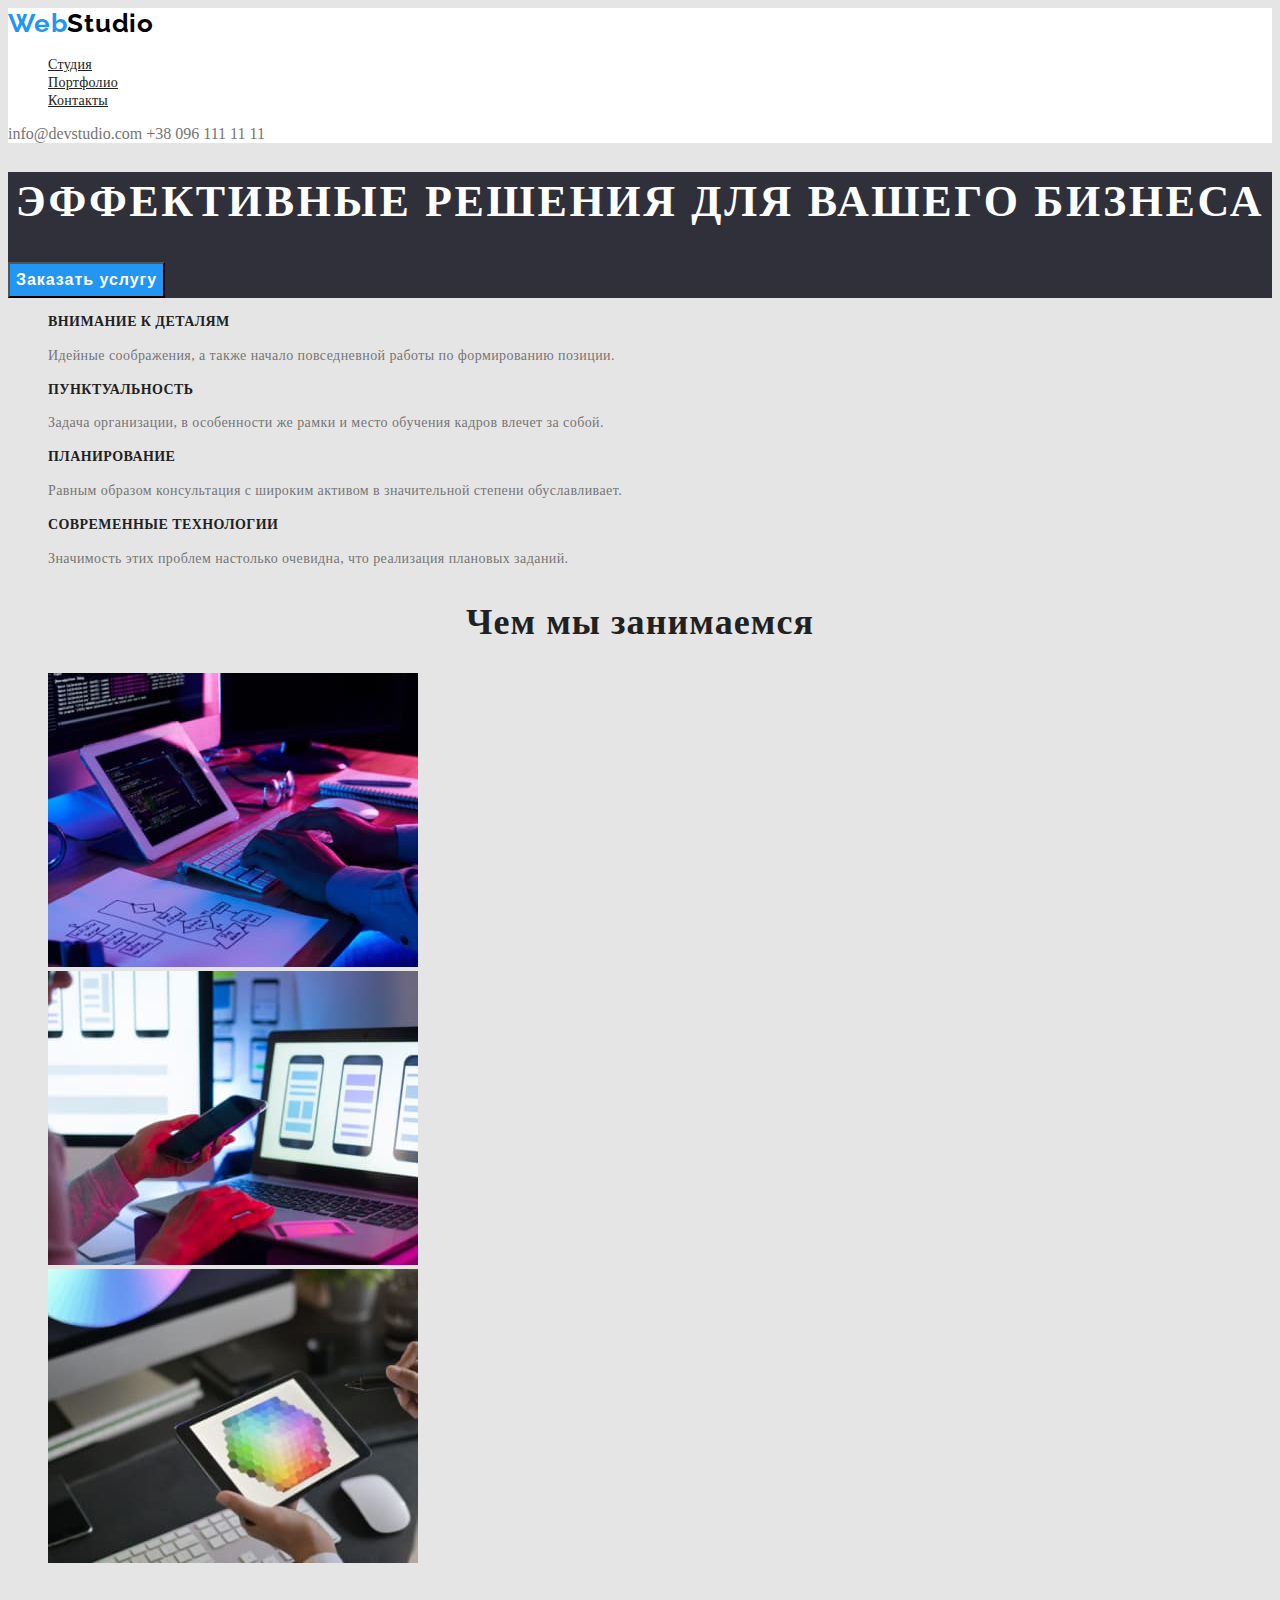
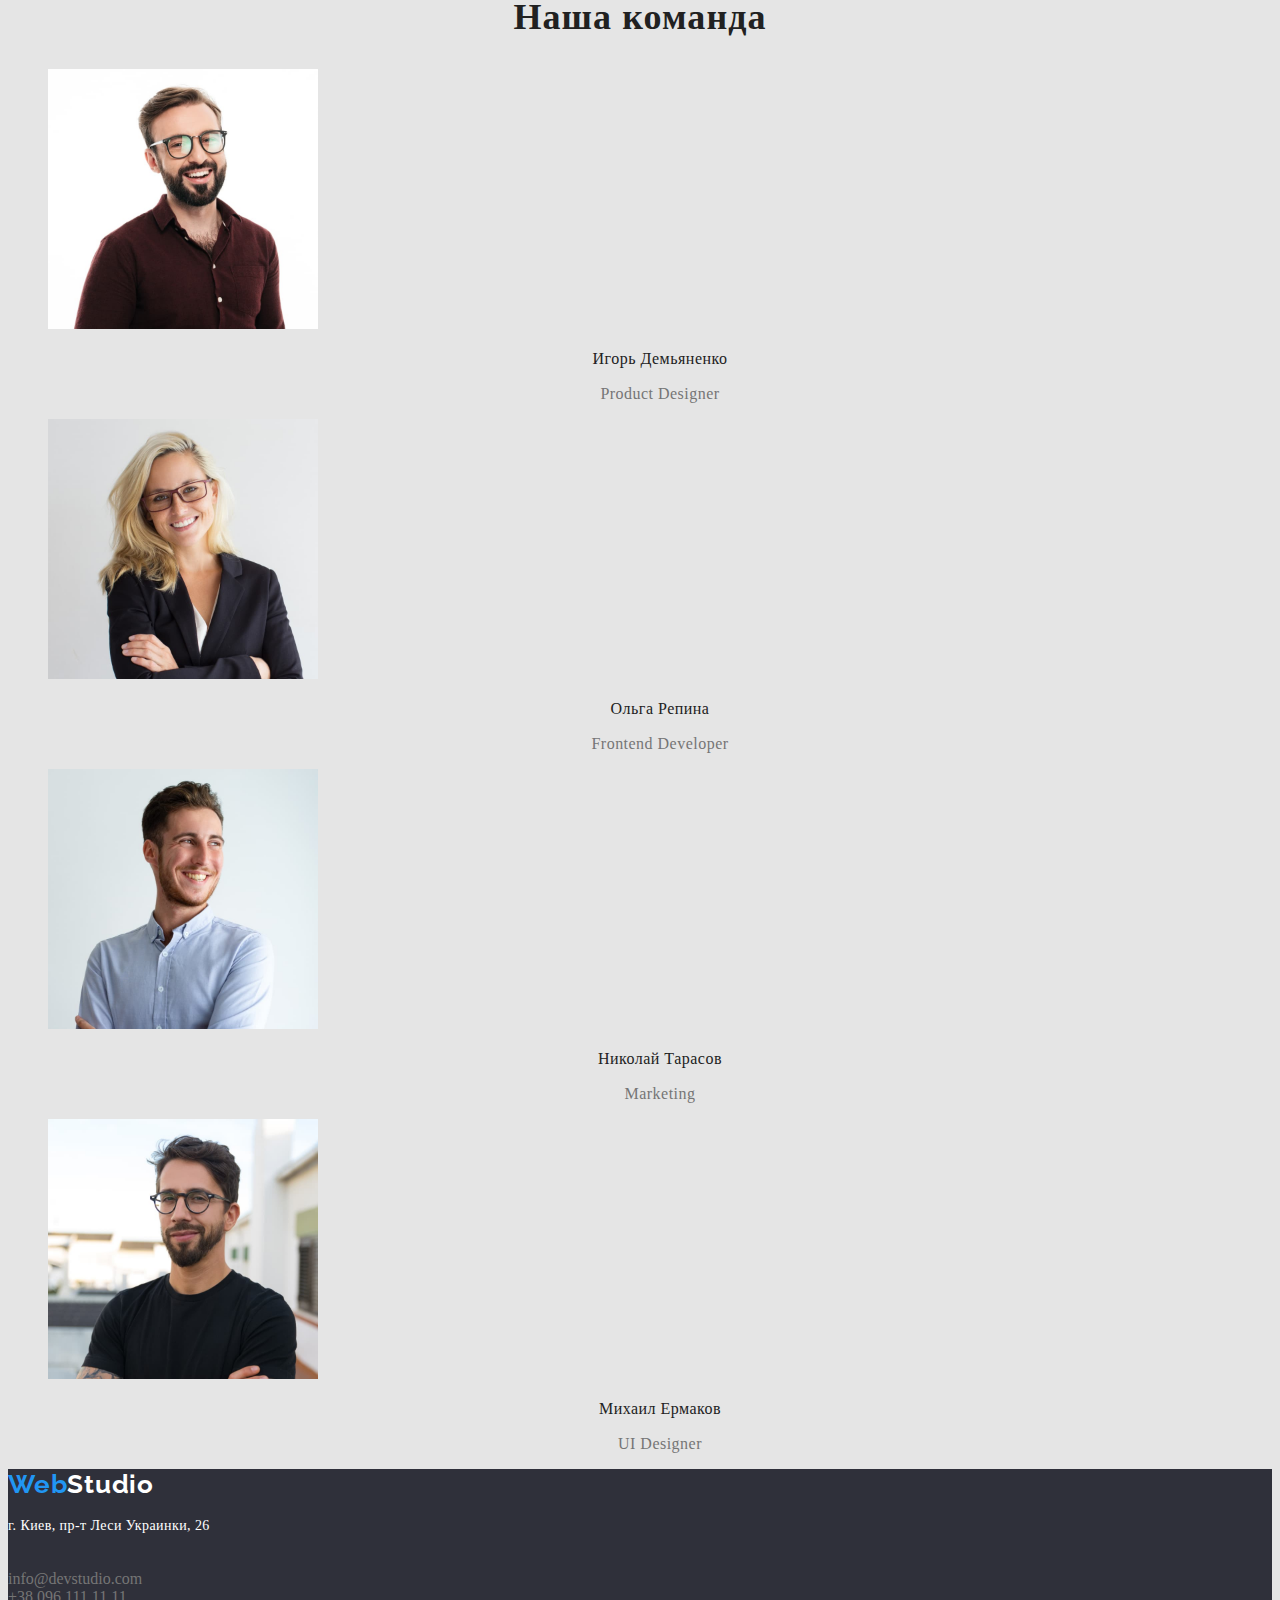
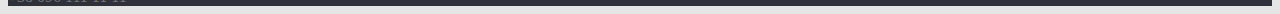
==== commit fa0d1ee8: "дз1+протфоліо+текст" ====
--- a/index.html
+++ b/index.html
@@ -9,10 +9,10 @@
     <link rel="stylesheet" href="./css/style.css">
 </head>
 <body class="page" >
-    <header class="heder">
+    <header class="header">
         <nav class="nav">
             <a class="logo link" href="index.html"><span class="web">Web</span>Studio</a>
-            <ul class="link">
+            <ul class="list">
                 <li><a class="nav-link" href="index.html">Студия</a></li>
                 <li><a class="nav-link" href="./portfolio.html">Портфолио</a></li>
                 <li><a class="nav-link" href="">Контакты</a></li>
@@ -34,7 +34,7 @@
 
         <section class="about-us">
             <h2 hidden>О нас</h2>
-            <ul  class="link">
+            <ul  class="list">
                 <li>
                     <h3 class="about-us-title">Внимание к деталям</h3>
                     <p class="about-us-text">Идейные соображения, а также начало повседневной работы по формированию позиции.</p>
@@ -57,7 +57,7 @@
         <!-- секція чим ми займамося -->
         <section class="section-work">
             <h2 class="work-title" >Чем мы занимаемся</h2>
-            <ul class="link" >
+            <ul class="list" >
                 <li>
                     <img src="./images/work/work1.jpg" alt="Работа за компьютером" width="370">
                 </li>
@@ -101,8 +101,8 @@
 
     <footer class="footer">
         <a  class="logo-footer link" href="index.html"><span class="web">Web</span>Studio</a>
-        <address>
-            <p class="address link">г. Киев, пр-т Леси Украинки, 26</p><br />
+        <address class="address">
+            <p class="address-text link">г. Киев, пр-т Леси Украинки, 26</p><br />
             <a class="contacts-link link" href="mailto:info@devstudio.com">info@devstudio.com</a><br />
             <a class="contacts-link link" href="tel:+380961111111">+38 096 111 11 11</a>
         </address>
--- a/css/style.css
+++ b/css/style.css
@@ -29,7 +29,7 @@
 
 /* хедер */
 
-.heder {
+.header {
     background-color: var(--secondary-title-color);
 }
 
@@ -90,6 +90,7 @@
     letter-spacing: 0.06em;
     color: var(--secondary-title-color);
     background-color: var(--akcent-color);
+    cursor: pointer;
  }
  .section-hero {
     background-color: var(--secondary-background-color);
@@ -166,12 +167,17 @@
 
 
 .address {
+    font-style: normal;
+}
+
+.address-text {
     font-weight: 400;
     font-size: 14px;
     line-height: 1.71;
     letter-spacing: 0.03em;
     color: var(--secondary-title-color);
 }
+ 
 
 .footer {
     background-color: var(--secondary-background-color);
@@ -188,6 +194,7 @@
     text-align: center;
     letter-spacing: 0.03em;
     color: var(--title-colour);
+    cursor: pointer;
 }
 
 .filter-button:hover,
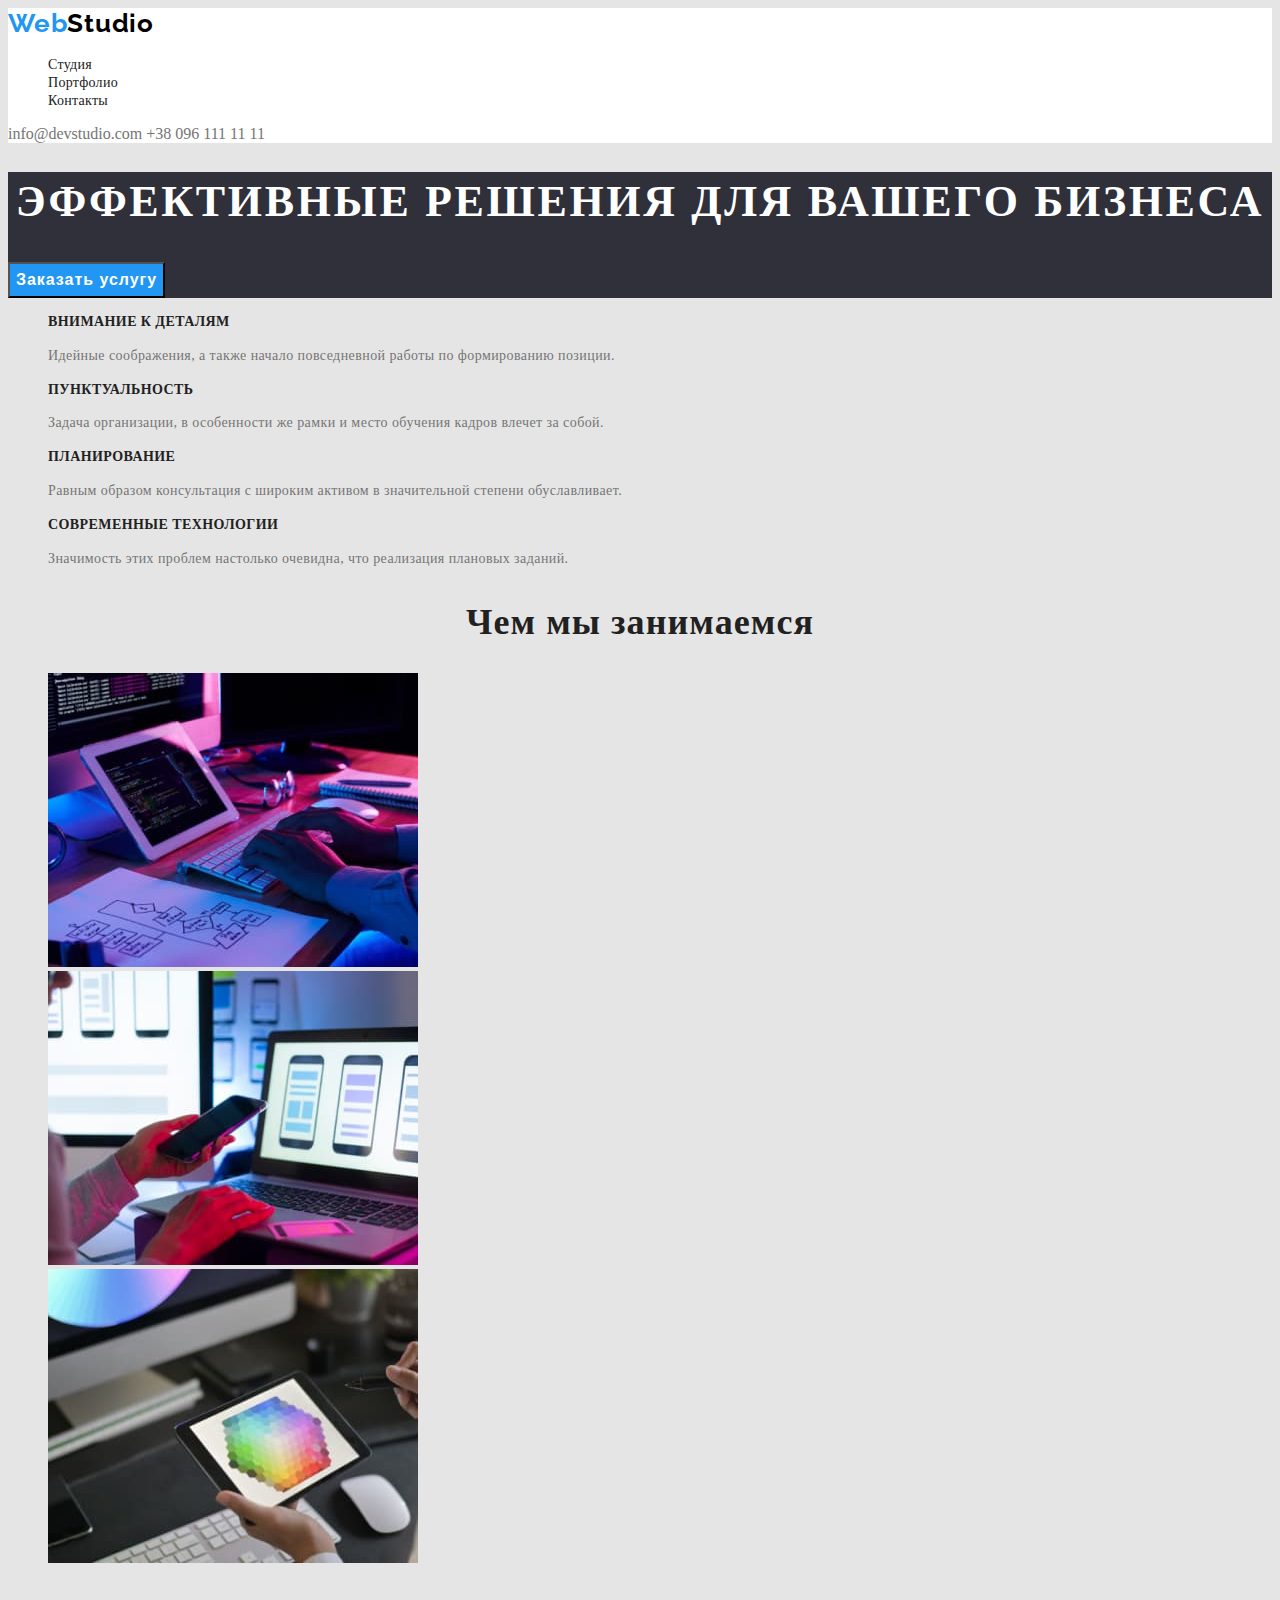
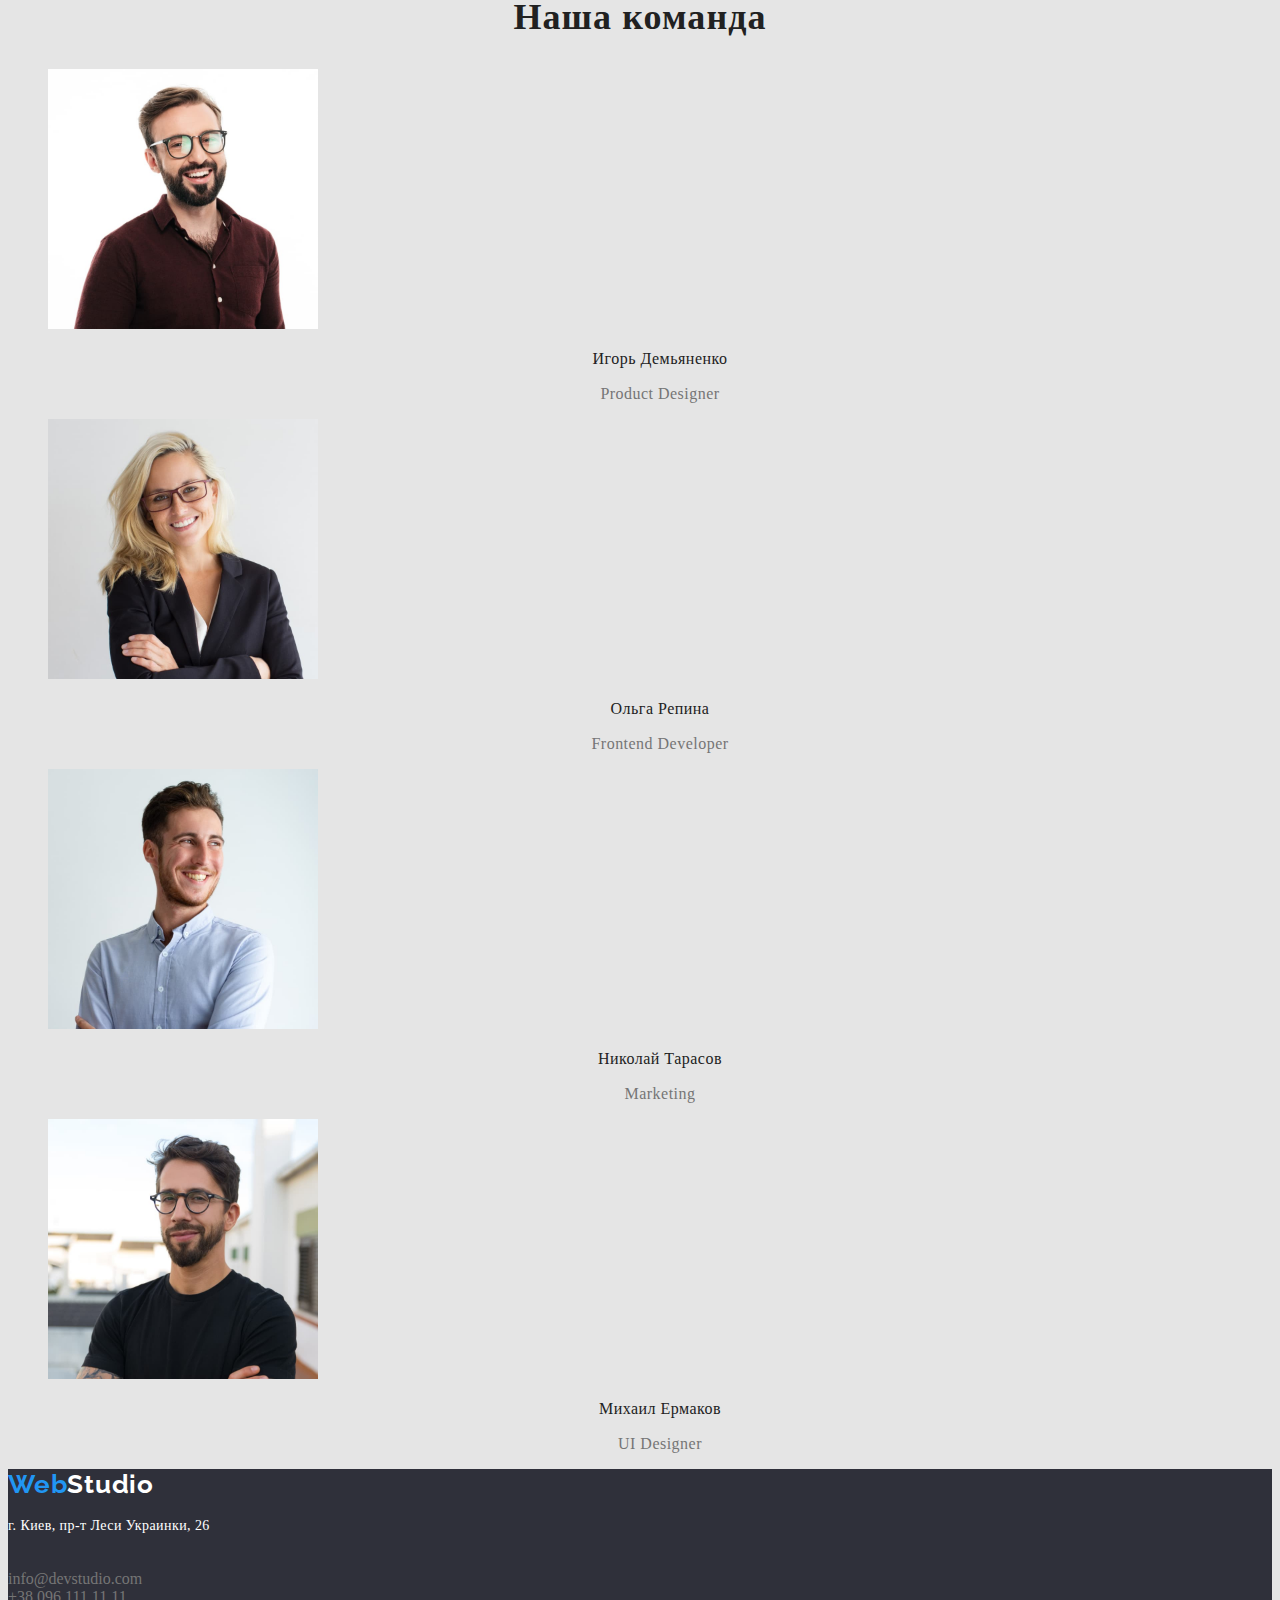
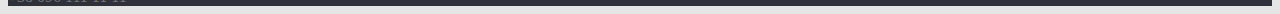
==== commit 16438af2: "основна сторінка + портфоліо" ====
--- a/index.html
+++ b/index.html
@@ -13,9 +13,9 @@
         <nav class="nav">
             <a class="logo link" href="index.html"><span class="web">Web</span>Studio</a>
             <ul class="list">
-                <li><a class="nav-link" href="index.html">Студия</a></li>
-                <li><a class="nav-link" href="./portfolio.html">Портфолио</a></li>
-                <li><a class="nav-link" href="">Контакты</a></li>
+                <li><a class="nav-link link" href="index.html">Студия</a></li>
+                <li><a class="nav-link link" href="./portfolio.html">Портфолио</a></li>
+                <li><a class="nav-link link" href="">Контакты</a></li>
             </ul>
         </nav>
         <div class="contacts-link">
@@ -73,7 +73,7 @@
         <!-- секція наша команда -->
         <section class="our-team">
                 <h2 class="team-title">Наша команда</h2>
-                <ul class="link">
+                <ul class="list">
                     <li>
                         <img src="./images/team/person1.jpg" alt="фото мужчины" width="270" >
                         <h3 class="team-name">Игорь Демьяненко</h3>
@@ -102,7 +102,7 @@
     <footer class="footer">
         <a  class="logo-footer link" href="index.html"><span class="web">Web</span>Studio</a>
         <address class="address">
-            <p class="address-text link">г. Киев, пр-т Леси Украинки, 26</p><br />
+            <p class="address-text">г. Киев, пр-т Леси Украинки, 26</p><br />
             <a class="contacts-link link" href="mailto:info@devstudio.com">info@devstudio.com</a><br />
             <a class="contacts-link link" href="tel:+380961111111">+38 096 111 11 11</a>
         </address>
--- a/css/style.css
+++ b/css/style.css
@@ -23,7 +23,6 @@
 }
 
 .link {
-    list-style: none;
     text-decoration: none;
 }
 
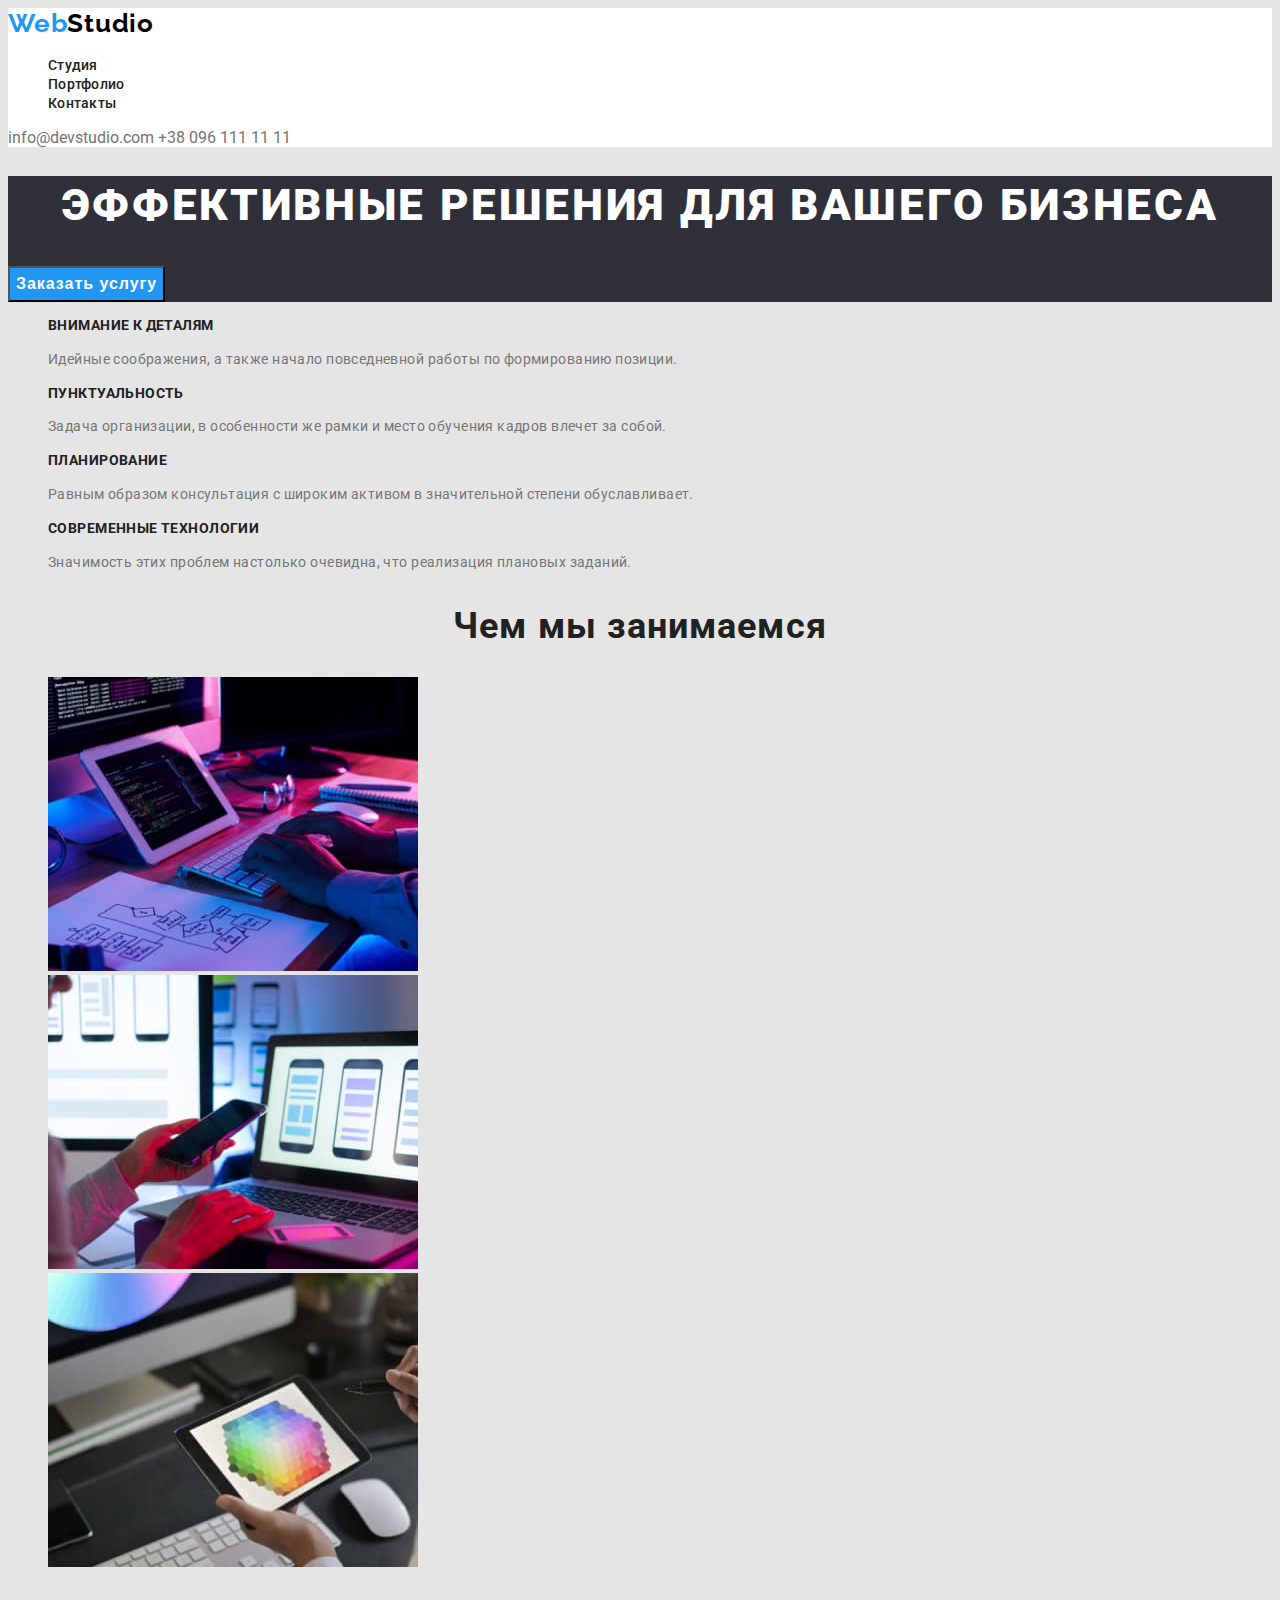
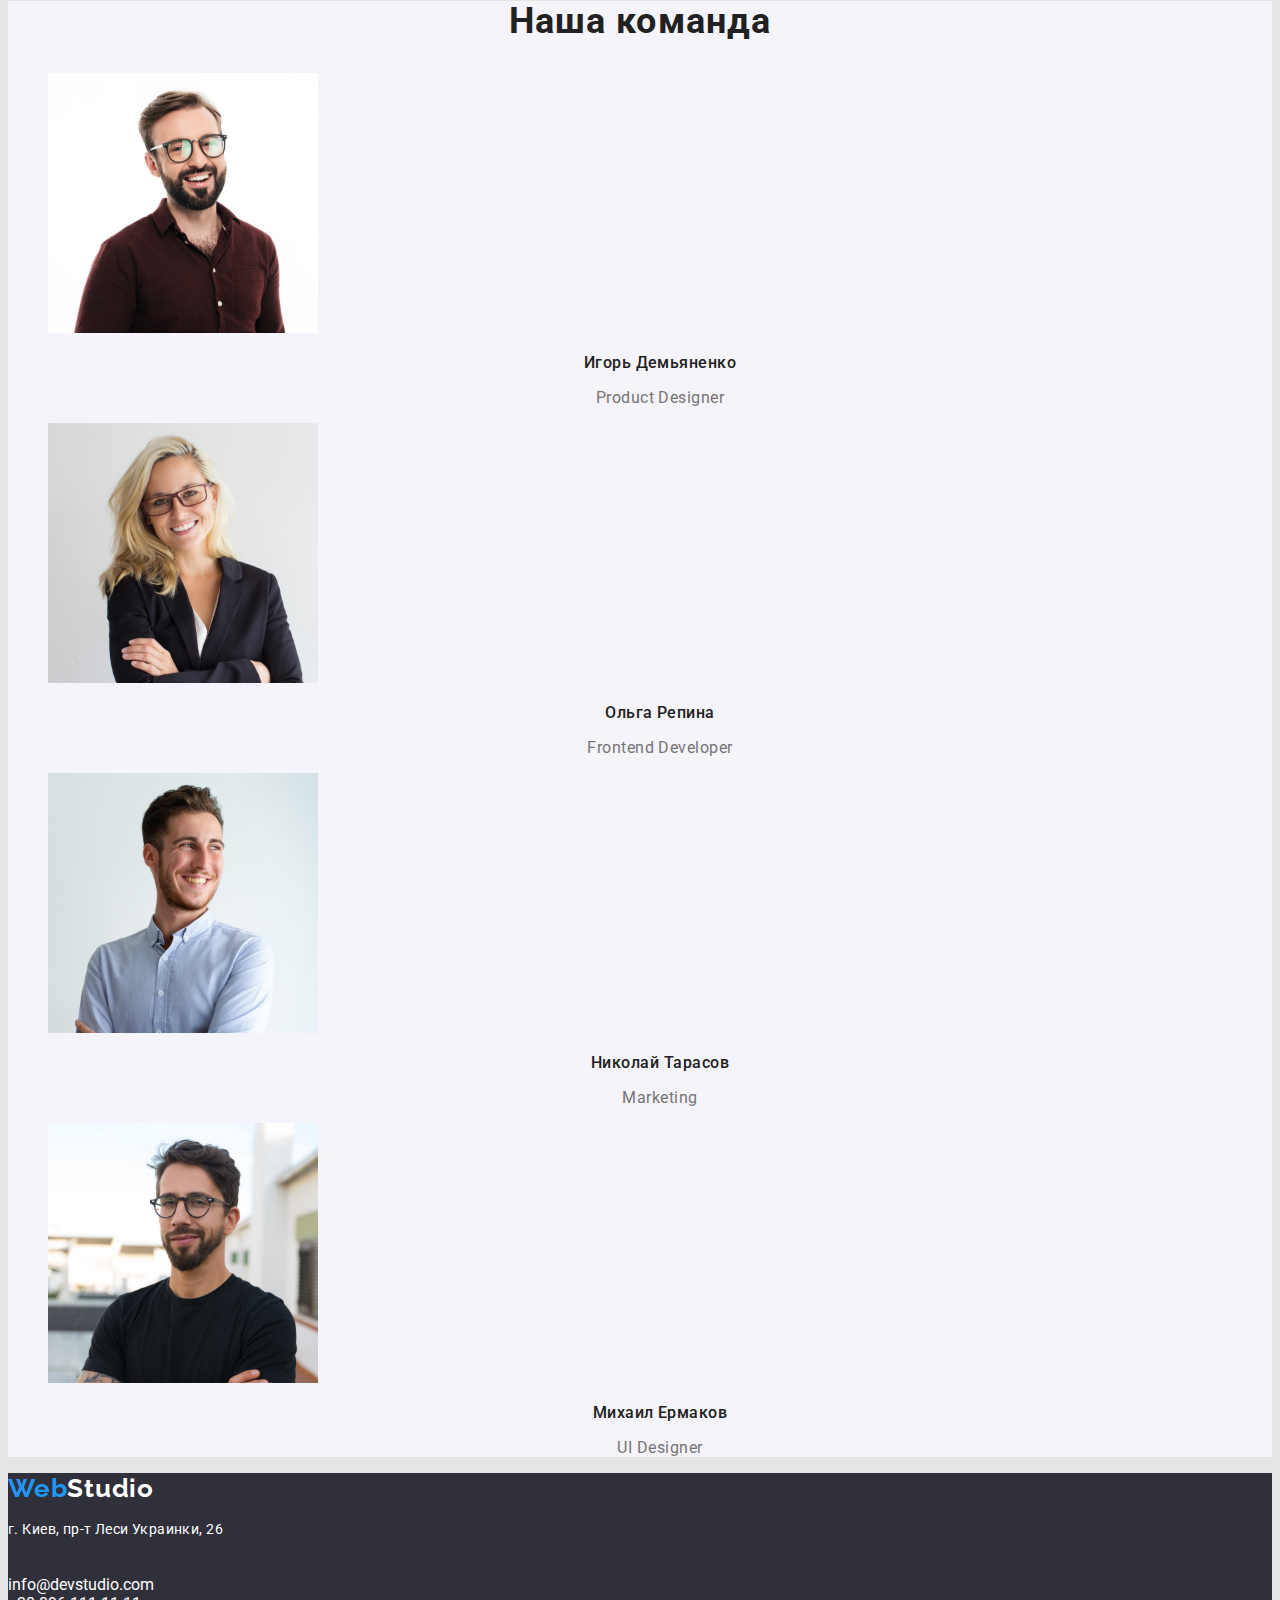
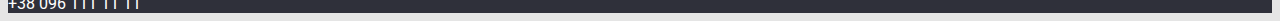
==== commit b9f40ff7: "головна+портфоліо" ====
--- a/index.html
+++ b/index.html
@@ -71,7 +71,7 @@
         </section>
 
         <!-- секція наша команда -->
-        <section class="our-team">
+        <section class="team">
                 <h2 class="team-title">Наша команда</h2>
                 <ul class="list">
                     <li>
@@ -102,9 +102,9 @@
     <footer class="footer">
         <a  class="logo-footer link" href="index.html"><span class="web">Web</span>Studio</a>
         <address class="address">
-            <p class="address-text">г. Киев, пр-т Леси Украинки, 26</p><br />
-            <a class="contacts-link link" href="mailto:info@devstudio.com">info@devstudio.com</a><br />
-            <a class="contacts-link link" href="tel:+380961111111">+38 096 111 11 11</a>
+            <p class="address-text link">г. Киев, пр-т Леси Украинки, 26</p><br />
+            <a class="contacts-link-footer link" href="mailto:info@devstudio.com">info@devstudio.com</a><br />
+            <a class="contacts-link-footer link" href="tel:+380961111111">+38 096 111 11 11</a>
         </address>
     </footer>
 </body>
--- a/css/style.css
+++ b/css/style.css
@@ -8,12 +8,12 @@
     --secondary-font: "Raleway"; sans-serif;
     --main-background-color:#E5E5E5 ;
     --secondary-background-color: #2F303A;
-}
-
+    --backgraund-team-color: #F5F4FA;
+}
 /* стилі сторінки */
 
 .page {
-    font-family: var(--maint-font);
+    font-family: var(--main-font);
     color: var(--main-text-color);
     background-color: var(--main-background-color);
 }
@@ -126,6 +126,10 @@
 
 /* <!-- секція наша команда --> */
 
+.team {
+    background-color: var(--backgraund-team-color);
+}
+
 .team-title {
     font-weight: 700;
     font-size: 36px;
@@ -176,7 +180,14 @@
     letter-spacing: 0.03em;
     color: var(--secondary-title-color);
 }
+ .contacts-link-footer {
+color: var(--secondary-title-color);     
+ }
  
+ .contacts-link-footer:hover,
+.contacts-link-footer:focus {
+    color: var(--akcent-color)
+}
 
 .footer {
     background-color: var(--secondary-background-color);
@@ -192,7 +203,8 @@
     line-height: 1.62;
     text-align: center;
     letter-spacing: 0.03em;
-    color: var(--title-colour);
+    color: var(--title-color);
+    background-color: var(--backgraund-team-color);
     cursor: pointer;
 }
 
